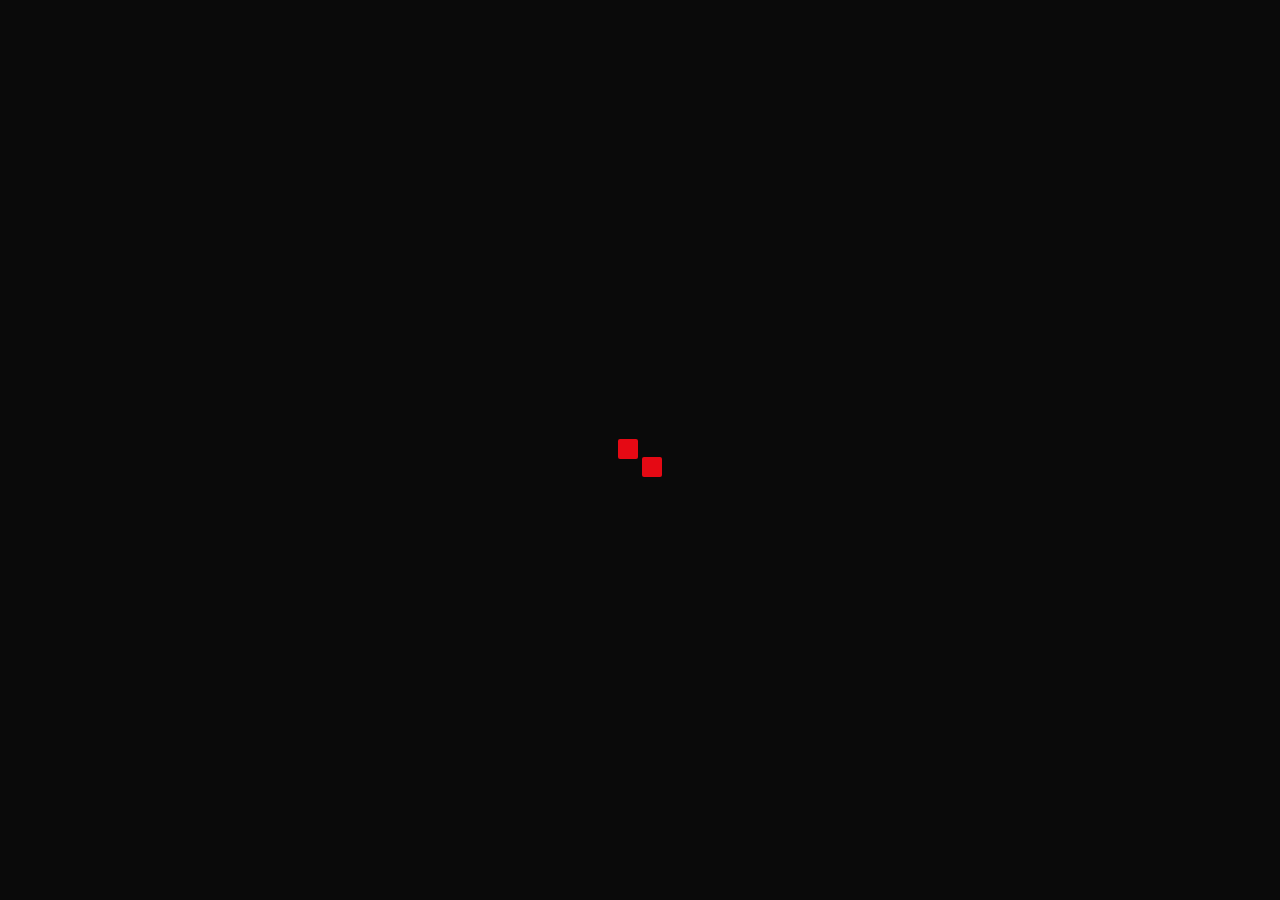
==== index.html @ adc30553 "Add Google Site Verification meta tag" ====
<!DOCTYPE html>
<html lang="en">
<head>
  <meta charset="UTF-8" />
  <meta name="viewport" content="width=device-width, initial-scale=1.0, viewport-fit=cover" />
  <title>AniKyu | Beautiful Anime Tracker, Watchlist & Recommendations</title>
  <link rel="icon" href="assets/images/aniqueTabLogoNew.png" type="image/png" sizes="64x64" />
  <link rel="apple-touch-icon" href="assets/images/aniqueTabLogoNew.png" />
  <meta name="description" content="AniKyu is a premium, ad-free anime watchlist and tracker. Get dynamic personal recommendations, smart random suggestions, and sequel guides that tell you what to watch first." />
  <meta name="keywords" content="anime, watchlist, anime tracker, anime recommendations, what anime to watch first, AniKyu, AniQue, random anime suggest" />
  <meta name="author" content="amorish" />
  <meta name="robots" content="index, follow" />
  <meta name="google-site-verification" content="Zz0MLGYkQ9I0MxotIw3x5yS5ttxbxwTeadcuRX8Bfvc" />
  <meta property="og:title" content="AniKyu | Beautiful Anime Tracker, Watchlist & Recommendations" />
  <meta property="og:description" content="A premium, ad-free anime tracker. Track your list, get dynamic recommendations, and find what to watch next." />
  <meta property="og:image" content="https://anikyu.vercel.app/assets/images/screenshotDesktop.png" />
  <meta property="og:url" content="https://anikyu.vercel.app/" />
  <meta property="og:type" content="website" />
  <meta name="twitter:card" content="summary_large_image" />
  <meta name="twitter:title" content="AniKyu | Beautiful Anime Tracker, Watchlist & Recommendations" />
  <meta name="twitter:description" content="A beautiful anime tracker, watchlist, and recommendation engine. Keep lists and discover what to watch first." />
  
  <!-- Structured Data / JSON-LD for AI crawlers and Google indexing -->
  <script type="application/ld+json">
  {
    "@context": "https://schema.org",
    "@type": "WebApplication",
    "name": "AniKyu",
    "alternateName": "AniQue",
    "url": "https://anikyu.vercel.app/",
    "logo": "https://anikyu.vercel.app/assets/images/aniqueTabLogoNew.png",
    "description": "AniKyu is an elegant, ad-free anime tracking application and watchlist manager. It includes high-fidelity personal tools, genre-smart random recommendations, and sequential watch order guides that tell users what prequel or sequel to watch first.",
    "applicationCategory": "EntertainmentApplication",
    "operatingSystem": "All",
    "browserRequirements": "Requires JavaScript. Requires HTML5.",
    "featureList": [
      "Anime Watchlist Tracker",
      "Dynamic Search & Sync",
      "Prequel/Sequel Watch Order Guides (tells you what to watch first)",
      "Random Anime Suggestion Engine with genre filters",
      "Modern Light and Dark Theme Options",
      "Ad-free premium interface"
    ]
  }
  </script>
  <link rel="preconnect" href="https://fonts.googleapis.com">
  <link rel="preconnect" href="https://fonts.gstatic.com" crossorigin>
  <link href="https://fonts.googleapis.com/css2?family=Outfit:wght@400;500;600;700;800&family=Inter:wght@400;500;600;700&display=swap" rel="stylesheet">
  <script src="https://unpkg.com/lucide@latest/dist/umd/lucide.min.js"></script>
  <script src="https://unpkg.com/@lottiefiles/dotlottie-wc@0.9.10/dist/dotlottie-wc.js" type="module"></script>
  <script src="https://apis.google.com/js/api.js" async onload="gapiLoaded()"></script>
  <script src="https://accounts.google.com/gsi/client" async onload="gisLoaded()"></script>
  <link rel="stylesheet" href="assets/css/style.css">
</head>
<body>
  <!-- Inline script to load theme and accent colors immediately and prevent FOUC / theme flashing -->
  <script>
    (function() {
      try {
        const saved = localStorage.getItem('anique_settings');
        if (saved) {
          const settings = JSON.parse(saved);
          if (settings.theme === 'light') {
            document.body.classList.add('light-theme');
          }
        }
      } catch (e) { console.error('FOUC mitigation script error:', e); }
    })();
  </script>

  <div class="splash-screen" id="splashScreen" style="position:fixed; inset:0; z-index:10000; display:flex; align-items:center; justify-content:center; background:var(--bg, #0a0a0a); transition: opacity 0.4s ease, visibility 0.4s ease;">
    <div class="splash-content" style="display:flex; flex-direction:column; align-items:center; gap:20px; text-align:center;">
      <img src="assets/images/blocks_shuffle_loading.svg" alt="Loading..." class="blocks-loading splash-loading" style="width: 48px; height: 48px;" />
    </div>
  </div>

  <!-- Sort Panel Backdrop -->
  <div class="sort-panel-backdrop" id="sortPanelBackdrop" onclick="toggleSortPanel()" style="display:none;"></div>
  <!-- Sort Panel -->
  <div class="sort-panel" id="sortPanel" style="display:none;">
    <div class="sort-panel-inner">
      <div class="sort-panel-header">
        <span class="sort-panel-title">Sort By</span>
        <button class="icon-btn" onclick="toggleSortPanel()" style="width:32px;height:32px;"><i data-lucide="x" style="width:16px;height:16px;"></i></button>
      </div>
      <div class="sort-pills" id="sortPills"></div>
      <button class="flowmode-btn" id="flowModeBtn" onclick="activateFlowMode()">
        <i data-lucide="sparkles" style="width:16px;height:16px;"></i>
        <span>FlowMode</span>
      </button>
    </div>
  </div>

  <!-- ===== TOP APP BAR ===== -->
  <header class="app-header">
    <div class="header-container">
      <div class="header-left">
        <button class="icon-btn" id="avatarBtn" onclick="toggleProfileMenu()" aria-label="Profile">
          <i data-lucide="user"></i>
        </button>
      </div>
      <img src="assets/images/aniqueTitleLogoNew.png" alt="AniQue" class="logo-img" draggable="false" oncontextmenu="return false" />
      <div class="header-right">
        <button class="icon-btn" onclick="toggleSearch()" id="searchToggleBtn" aria-label="Search">
          <i data-lucide="search"></i>
        </button>
      </div>
      <div class="profile-menu" id="profileMenu" style="display:none;">
        <div class="user-info" id="userBadge"><span id="userEmail"></span></div>
        <button class="settings-btn-profile" onclick="openSettings()"><i data-lucide="settings" style="width:14px;height:14px;margin-right:8px;"></i>Settings</button>
        <button class="logout-btn" onclick="logout()"><i data-lucide="log-out" style="width:14px;height:14px;margin-right:8px;"></i>Sign Out</button>
      </div>
    </div>
  </header>

  <!-- ===== SEARCH OVERLAY ===== -->
  <div class="search-overlay" id="searchOverlay" style="display:none;">
    <div class="search-header">
      <button class="icon-btn" onclick="toggleSearch()" title="Go Back"><i data-lucide="arrow-left"></i></button>
      <div class="search-bar">
        <i data-lucide="search" class="search-icon" style="width:18px;height:18px;"></i>
        <input type="text" id="searchInput" placeholder="Search anime..." autocomplete="off" />
        <button class="icon-btn close-search" onclick="clearSearch()"><i data-lucide="x"></i></button>
        <div class="dropdown" id="dropdown"></div>
        <div class="search-status" id="searchStatus"></div>
      </div>
    </div>
  </div>

  <!-- ===== MAIN CONTENT ===== -->
  <main class="main-content">
    <section class="stats-card">
      <div class="stat-pill">
        <div class="stat-icon-wrap"><i data-lucide="layers" style="width:14px;height:14px;"></i></div>
        <span class="stat-label">Total</span>
        <span class="stat-value" id="totalCount">0</span>
      </div>
      <div class="stat-pill highlight-pill">
        <div class="stat-icon-wrap highlight-icon"><i data-lucide="eye" style="width:14px;height:14px;"></i></div>
        <span class="stat-label highlight-label">Watched</span>
        <span class="stat-value highlight-value" id="watchedCount">0</span>
      </div>
      <div class="stat-pill">
        <div class="stat-icon-wrap"><i data-lucide="clock" style="width:14px;height:14px;"></i></div>
        <span class="stat-label">Remaining</span>
        <span class="stat-value" id="remainCount">0</span>
      </div>
    </section>

    <!-- Filter Tabs -->
    <nav class="tabs-nav scrollbar-hide" id="filterNav">
      <div class="tabs-container" id="normalFilters">
        <button class="tab-btn active" onclick="setFilter('list', this)" id="tabList">List</button>
        <button class="tab-btn" onclick="setFilter('watching', this)" id="tabWatching">Watching</button>
        <button class="tab-btn" onclick="setFilter('watched', this)" id="tabWatched">Watched</button>
        <button class="tab-btn" onclick="setFilter('explore', this)" id="tabExplore">Explore</button>
        <div style="flex:1"></div>
        <button class="icon-btn sort-filter-btn" id="sortFilterBtn" onclick="toggleSortPanel()" title="Sort" style="margin-bottom:8px;">
          <i data-lucide="sliders-horizontal"></i>
        </button>
        <button class="icon-btn" id="selectModeToggleBtn" onclick="toggleSelectMode()" title="Select" style="margin-bottom:8px;margin-left:8px;">
          <i data-lucide="list-checks"></i>
        </button>
      </div>
      <div class="tabs-container select-bar" id="selectFilters" style="display:none;align-items:center;gap:8px;">
        <span style="font-size:13px;color:var(--accent);font-weight:600;flex:1;" id="selectCountText">0 Selected</span>
        <button class="sel-action-btn sel-watched" onclick="markSelectedWatched()">
          <i data-lucide="check-circle" style="width:15px;height:15px;"></i> Watched
        </button>
        <button class="sel-action-btn sel-remove" onclick="confirmRemoveSelected()">
          <i data-lucide="trash-2" style="width:15px;height:15px;"></i> Remove
        </button>
        <button class="icon-btn sel-close-btn" onclick="toggleSelectMode()" title="Cancel">
          <i data-lucide="x"></i>
        </button>
      </div>
    </nav>

    <!-- Main Anime Grid -->
    <div class="grid-wrap" id="gridWrap">
      <div class="grid" id="grid"></div>
      <div class="empty-state" id="emptyState" style="display:none">
        <div style="display:flex;justify-content:center;margin-bottom:16px;"><i data-lucide="film" style="width:48px;height:48px;color:var(--muted);"></i></div>
        <p>Your watchlist is empty</p>
        <small>Tap the search icon to find and add anime</small>
      </div>
    </div>

    <!-- ===== EXPLORE SECTION ===== -->
    <div id="exploreSection" style="display:none;">
      <!-- Random Pick -->
      <div class="explore-random-section">
        <div class="explore-random-header">
          <div>
            <h2>Random Pick</h2>
            <p>Don't know what to watch?</p>
          </div>
          <button class="random-action-btn" id="randomPickBtn" onclick="fetchRandomAnime(true)">
            <svg class="shuffle-custom-icon" viewBox="0 0 24 24" xmlns="http://www.w3.org/2000/svg" width="24" height="24" fill="none"><g stroke-width="1.5"><path stroke="currentColor" stroke-linecap="round" d="M15.473 8.41a5 5 0 10.939 5.952"/><path fill="currentColor" stroke="currentColor" d="M17.195 10.373l-2.308-.347a.065.065 0 01-.018-.005.023.023 0 01-.007-.005.056.056 0 01-.015-.024.056.056 0 01-.002-.03.03.03 0 01.002-.007.069.069 0 01.013-.015l1.995-1.964a.066.066 0 01.015-.012.027.027 0 01.007-.003.056.056 0 01.029.003c.012.004.02.01.024.015a.027.027 0 01.005.007.069.069 0 01.004.019l.313 2.312a.047.047 0 01-.002.023.053.053 0 01-.013.02.053.053 0 01-.02.012.046.046 0 01-.022.001z"/></g></svg> Suggest Another <span id="randomLimitText"></span>
          </button>
        </div>
        <div class="explore-random-grid" id="randomAnimeGrid"></div>
      </div>

      <!-- 4 Carousels -->
      <div class="explore-carousel-section">
        <div class="explore-list-header"><i data-lucide="flame" style="width:16px;height:16px;color:var(--accent);"></i><span>Trending Now</span></div>
        <div class="explore-carousel" id="carousel-trending"></div>
      </div>
      <div class="explore-carousel-section">
        <div class="explore-list-header"><i data-lucide="star" style="width:16px;height:16px;color:#f59e0b;"></i><span>Most Popular</span></div>
        <div class="explore-carousel" id="carousel-popular"></div>
      </div>
      <div class="explore-carousel-section">
        <div class="explore-list-header"><i data-lucide="calendar" style="width:16px;height:16px;color:#3b82f6;"></i><span>Upcoming</span></div>
        <div class="explore-carousel" id="carousel-upcoming"></div>
      </div>
      <div class="explore-carousel-section">
        <div class="explore-list-header"><i data-lucide="clock" style="width:16px;height:16px;color:#8b5cf6;"></i><span>Latest Airing</span></div>
        <div class="explore-carousel" id="carousel-toprated"></div>
      </div>
    </div>
  </main>

  <!-- ===== DETAIL MODAL ===== -->
  <div class="modal-backdrop" id="modalBackdrop" onclick="closeModal(event)">
    <div class="modal-wrapper">
      <button class="modal-close" onclick="closeModalDirect()"><i data-lucide="x" style="width: 18px; height: 18px;"></i></button>
      <div class="modal" id="modal">
        <div id="modalContent"></div>
      </div>
    </div>
  </div>

  <!-- ===== POSTER LIGHTBOX ===== -->
  <div class="lightbox-backdrop" id="lightboxBackdrop" onclick="closeLightbox()">
    <button class="lightbox-close" onclick="closeLightbox()"><i data-lucide="x"></i></button>
    <img class="lightbox-img" id="lightboxImg" src="" alt="Poster" draggable="false" oncontextmenu="return false" onclick="event.stopPropagation()" />
  </div>

  <!-- ===== FLOWMODE LOADING OVERLAY ===== -->
  <div class="flowmode-overlay" id="flowmodeOverlay" style="display:none;">
    <div class="flowmode-overlay-inner">
      <img src="assets/images/blocks_shuffle_loading.svg" alt="Scanning..." class="blocks-loading flowmode-loading" style="width: 48px; height: 48px;" />
      <div class="flowmode-overlay-text" id="flowmodeStatus">Scanning your list...</div>
    </div>
  </div>

  <!-- ===== SCHEDULE MODAL ===== -->
  <div class="modal-backdrop" id="scheduleBackdrop" onclick="closeSchedule(event)" style="display:none;">
    <div class="modal schedule-modal" id="scheduleModal">
      <button class="modal-close" onclick="closeScheduleDirect()">✕</button>
      <div id="scheduleContent"></div>
    </div>
  </div>

  <!-- ===== AUTH OVERLAY ===== -->
  <div class="auth-overlay" id="authOverlay" style="display:none;">
    <video autoplay loop muted playsinline class="auth-bg-video"><source src="assets/images/signupsigninbg.mp4" type="video/mp4"></video>
    <div class="auth-card">
      <img src="assets/images/aniqueTitleLogoNew.png" alt="AniQue" class="logo-img" draggable="false" oncontextmenu="return false">
      <h2 id="authTitle">Sign In</h2>
      <div class="auth-form">
        <div class="input-group" id="authUsernameGroup" style="display:none;">
          <label for="authUsername">Username</label>
          <div class="input-wrapper"><i data-lucide="user" class="input-icon"></i><input type="text" id="authUsername" placeholder="Choose a username" /></div>
        </div>
        <div class="input-group">
          <label for="authEmail">Email</label>
          <div class="input-wrapper"><i data-lucide="mail" class="input-icon"></i><input type="email" id="authEmail" placeholder="you@example.com" autocomplete="email" /></div>
        </div>
        <div class="input-group">
          <label for="authPwd">Password</label>
          <div class="input-wrapper">
            <i data-lucide="lock" class="input-icon"></i>
            <input type="password" id="authPwd" placeholder="••••••••" />
            <button class="pwd-toggle" type="button" onclick="togglePassword()" id="pwdToggleBtn"><i data-lucide="eye-off" id="pwdEyeIcon"></i></button>
          </div>
          <div class="forgot-link-wrapper" id="forgotLinkWrapper"><button class="forgot-link" type="button" onclick="forgotPassword()">Forgot password?</button></div>
        </div>
        <button class="auth-btn" id="authActionBtn" onclick="handleAuth()">Sign In</button>
      </div>
      <div class="auth-footer">
        <span class="auth-footer-text" id="authFooterText">New here?</span>
        <button class="auth-toggle-inline" onclick="toggleAuthMode()" id="authToggleBtn">Sign Up</button>
      </div>
    </div>
  </div>

  <!-- ===== EMAIL VERIFICATION OVERLAY ===== -->
  <div class="auth-overlay" id="verifyOverlay" style="display:none">
    <video autoplay loop muted playsinline class="auth-bg-video"><source src="assets/images/signupsigninbg.mp4" type="video/mp4"></video>
    <div class="auth-card">
      <img src="assets/images/aniqueTitleLogoNew.png" alt="AniQue" class="logo-img" draggable="false" oncontextmenu="return false">
      <div class="verify-icon"><i data-lucide="mail" style="width:40px;height:40px;color:var(--accent);"></i></div>
      <h2>Verify Your Email</h2>
      <p class="verify-hint">We sent a verification link to:</p>
      <p class="verify-email-display" id="verifyEmail"></p>
      <p class="verify-hint">Click the link in the email, then press below.</p>
      <div class="auth-form" style="margin-top:12px;">
        <button class="auth-btn" onclick="checkVerification()">I've Verified — Let Me In</button>
        <button class="auth-btn verify-resend-btn" id="resendBtn" onclick="resendVerification()">Resend Email</button>
      </div>
      <div class="auth-footer"><button class="auth-toggle-inline" onclick="verifyLogout()">Use a different account</button></div>
    </div>
  </div>

  <!-- ===== SETTINGS MODAL ===== -->
  <div class="modal-backdrop" id="settingsBackdrop" onclick="closeSettings(event)" style="display:none;">
    <div class="modal settings-modal" id="settingsModal" onclick="event.stopPropagation()">
      <button class="modal-close" onclick="closeSettingsDirect()"><i data-lucide="x" style="width:18px;height:18px;"></i></button>
      <div class="settings-container">
        <!-- Settings Sidebar -->
        <aside class="settings-sidebar">
          <h2 class="settings-title">Settings</h2>
          <nav class="settings-nav">
            <button class="settings-tab-btn active" onclick="switchSettingsTab('account', this)">
              <i data-lucide="user"></i><span>Account</span>
            </button>
            <button class="settings-tab-btn" onclick="switchSettingsTab('appearance', this)">
              <i data-lucide="palette"></i><span>Appearance</span>
            </button>
            <button class="settings-tab-btn" onclick="switchSettingsTab('watchlist', this)">
              <i data-lucide="list"></i><span>Watchlist</span>
            </button>
            <button class="settings-tab-btn" onclick="switchSettingsTab('data', this)">
              <i data-lucide="database"></i><span>Data</span>
            </button>
          </nav>
        </aside>

        <!-- Settings Content Pane -->
        <main class="settings-content-pane">
          <!-- Account Tab -->
          <div class="settings-pane active" id="pane-account">
            <h3>Account Settings</h3>
            <div class="setting-group">
              <label>Username</label>
              <div class="input-wrapper-settings">
                <input type="text" id="settingsUsername" placeholder="Username" />
                <button class="settings-action-btn" onclick="updateProfileUsername()">Update</button>
              </div>
            </div>
            <div class="setting-group">
              <label>Email Address</label>
              <div class="email-display-wrap">
                <span id="settingsEmail">user@example.com</span>
                <span class="verified-badge" id="settingsEmailBadge"><i data-lucide="shield-check" style="width:14px;height:14px;margin-right:4px;"></i>Verified</span>
              </div>
            </div>
            <div class="setting-group">
              <label>Password</label>
              <div class="password-action-wrap">
                <p class="setting-description">Need to reset your password? We will send you a password reset link to your email address.</p>
                <button class="settings-action-btn secondary" onclick="sendSettingsPasswordReset()">Send Reset Email</button>
              </div>
            </div>
            <div class="setting-group danger-zone">
              <label>Danger Zone</label>
              <div class="danger-box">
                <div class="danger-text">
                  <strong>Delete Account</strong>
                  <p>Permanently delete your account and all watchlist data. This cannot be undone.</p>
                </div>
                <button class="danger-btn" onclick="confirmDeleteAccount()">Delete Account</button>
              </div>
            </div>
          </div>

          <!-- Appearance Tab -->
          <div class="settings-pane" id="pane-appearance">
            <h3>Appearance Settings</h3>
            <div class="setting-group toggle-group">
              <div class="setting-row">
                <div>
                  <label for="settingsThemeToggle" style="margin-bottom:2px; display:block;">Light Mode</label>
                  <p class="setting-description">Enable light theme across the application.</p>
                </div>
                <label class="switch-toggle">
                  <input type="checkbox" id="settingsThemeToggle" onchange="toggleAppTheme(this.checked)">
                  <span class="slider-toggle round-toggle"></span>
                </label>
              </div>
            </div>
          </div>

          <!-- Watchlist Tab -->
          <div class="settings-pane" id="pane-watchlist">
            <h3>Watchlist Preferences</h3>
            <div class="setting-group">
              <label for="settingsDefaultView">Default View</label>
              <p class="setting-description">Choose which tab opens automatically when loading the app.</p>
              <select id="settingsDefaultView" class="settings-select" onchange="updateWatchlistPreference('defaultView', this.value)">
                <option value="list">List (Unwatched)</option>
                <option value="watching">Watching</option>
                <option value="watched">Watched</option>
                <option value="explore">Explore</option>
              </select>
            </div>
            <div class="setting-group">
              <label for="settingsDefaultSort">Default Sort</label>
              <p class="setting-description">Select how your anime cards are ordered by default.</p>
              <div class="select-row">
                <select id="settingsDefaultSort" class="settings-select" onchange="updateWatchlistPreference('defaultSort', this.value)">
                  <option value="added">Date Added</option>
                  <option value="name">Name</option>
                  <option value="rating">Rating</option>
                  <option value="year">Year</option>
                  <option value="episodes">Episodes</option>
                </select>
                <select id="settingsDefaultSortOrder" class="settings-select" onchange="updateWatchlistPreference('defaultSortOrder', this.value)">
                  <option value="desc">Descending</option>
                  <option value="asc">Ascending</option>
                </select>
              </div>
            </div>
            <div class="setting-group toggle-group">
              <div class="setting-row">
                <div>
                  <label for="settingsSfwFilter" style="margin-bottom:2px; display:block;">Safe For Work (SFW) Filter</label>
                  <p class="setting-description">Hide adult or suggestive content in search results.</p>
                </div>
                <label class="switch-toggle">
                  <input type="checkbox" id="settingsSfwFilter" onchange="updateWatchlistPreference('sfwFilter', this.checked)">
                  <span class="slider-toggle round-toggle"></span>
                </label>
              </div>
            </div>
          </div>

          <!-- Data Tab -->
          <div class="settings-pane" id="pane-data">
            <h3>Data Management</h3>
            <div class="setting-group">
              <label>Export Watchlist</label>
              <p class="setting-description">Download your entire watchlist as a backup JSON file.</p>
              <button class="settings-action-btn secondary" onclick="exportWatchlistData()">
                <i data-lucide="download" style="width:16px;height:16px;margin-right:8px;display:inline-block;vertical-align:middle;"></i><span style="vertical-align:middle;">Export Watchlist JSON</span>
              </button>
            </div>
            <div class="setting-group">
              <label>Import from MyAnimeList</label>
              <p class="setting-description">Import list data from your MyAnimeList account.</p>
              <button class="settings-action-btn secondary" disabled style="opacity:0.5;cursor:not-allowed;">
                <i data-lucide="upload" style="width:16px;height:16px;margin-right:8px;display:inline-block;vertical-align:middle;"></i><span style="vertical-align:middle;">Import XML/JSON (Coming Soon)</span>
              </button>
            </div>
          </div>
        </main>
      </div>
    </div>
  </div>

  <div class="toast" id="toast"></div>

  <script src="https://www.gstatic.com/firebasejs/10.9.0/firebase-app-compat.js"></script>
  <script src="https://www.gstatic.com/firebasejs/10.9.0/firebase-auth-compat.js"></script>
  <script src="https://www.gstatic.com/firebasejs/10.9.0/firebase-firestore-compat.js"></script>
  <script src="assets/js/app.js"></script>
</body>
</html>
---- assets/css/style.css ----
/* ===== RESET & DESIGN TOKENS ===== */
*,*::before,*::after{margin:0;padding:0;box-sizing:border-box}
:root{
  --bg:#0a0a0a;--surface:#141414;--card:#1a1a1a;--elevated:#222;
  --border:rgba(255,255,255,.06);--border-hover:rgba(255,255,255,.12);
  --accent:#e50914;--accent-glow:rgba(229,9,20,.35);--accent-soft:rgba(229,9,20,.1);
  --text:#f0eeed;--text-secondary:#a8a6a5;--muted:#666;
  --font-heading:'Outfit',system-ui,sans-serif;
  --font-body:'Inter',system-ui,sans-serif;
  --radius-sm:8px;--radius-md:12px;--radius-lg:16px;--radius-full:9999px;
  --shadow-card:0 4px 24px rgba(0,0,0,.4);
  --shadow-elevated:0 8px 32px rgba(0,0,0,.5);
}
html{-webkit-text-size-adjust:100%;scroll-behavior:smooth}
body{background:var(--bg);color:var(--text);font-family:var(--font-body);font-size:16px;line-height:1.5;min-height:100dvh;-webkit-font-smoothing:antialiased;overflow-x:hidden}
h1,h2,h3,h4,.logo,.card-title,.modal-title{font-family:var(--font-heading);letter-spacing:-.02em}
img{display:block;max-width:100%}
button{font-family:inherit;cursor:pointer}
.scrollbar-hide::-webkit-scrollbar{display:none}
.scrollbar-hide{-ms-overflow-style:none;scrollbar-width:none}

/* ===== APP HEADER ===== */
.app-header{
  position:fixed;top:0;left:0;right:0;z-index:100;
  height:80px;display:flex;align-items:center;
  background:rgba(10,10,10,.88);
  backdrop-filter:blur(24px);-webkit-backdrop-filter:blur(24px);
  border-bottom:1px solid var(--border);
}
.header-container {
  width: 100%; max-width: 1200px; margin: 0 auto;
  display: flex; align-items: center; justify-content: space-between;
  padding: 0 16px;
}
.app-header .logo-img{height:64px;display:block;filter:drop-shadow(0 0 8px rgba(229,9,20,.2))}
.header-left,.header-right{display:flex;align-items:center;gap:8px}

/* Icon Buttons — universal */
.icon-btn{
  width:40px;height:40px;
  display:flex;align-items:center;justify-content:center;
  background:none;border:none;
  color:var(--text-secondary);border-radius:var(--radius-full);
  transition:all .2s ease;
}
.icon-btn:hover{color:var(--text);background:rgba(255,255,255,.06)}
.icon-btn:active{transform:scale(.88)}
.icon-btn svg{width:20px;height:20px}

#avatarBtn {
  background: rgba(255,255,255,0.03);
  border: 1px solid rgba(255,255,255,0.08);
}

/* Profile Menu */
.profile-menu{
  position:absolute;top:88px;left:16px;
  background:var(--elevated);border:1px solid var(--border);border-radius:var(--radius-md);
  padding:16px;box-shadow:var(--shadow-elevated);
  display:flex;flex-direction:column;gap:12px;min-width:220px;z-index:500;
}
.profile-menu .user-info{font-size:14px;color:var(--text-secondary);word-break:break-all}
.logout-btn{
  width:100%;padding:10px;background:none;border:1px solid var(--border);
  color:var(--text-secondary);border-radius:var(--radius-sm);font-size:13px;font-weight:600;transition:.2s;
}
.logout-btn:hover{color:var(--text);border-color:var(--border-hover)}

/* ===== SEARCH OVERLAY ===== */
.search-overlay{
  position:fixed;inset:0;z-index:200;
  background:rgba(0,0,0,.92);backdrop-filter:blur(8px);
  display:flex;flex-direction:column;padding:16px;padding-top:100px;
}
.search-header {
  display: flex; align-items: center; gap: 12px; width: 100%; max-width: 600px; margin: 0 auto;
}
.search-bar{position:relative;flex:1;}
.search-bar input{
  width:100%;height:48px;padding:0 48px;
  background:var(--elevated);border:1px solid var(--border);border-radius:var(--radius-md);
  color:var(--text);font-size:16px;outline:none;transition:.2s;
}
.search-bar input:focus{border-color:var(--accent);box-shadow:0 0 0 2px var(--accent-glow)}
.search-bar input::placeholder{color:var(--muted)}
.search-bar .search-icon{position:absolute;left:16px;top:50%;transform:translateY(-50%);color:var(--muted);pointer-events:none}
.search-bar .close-search{position:absolute;right:4px;top:50%;transform:translateY(-50%)}
.search-status{position:absolute;top:calc(100% + 8px);left:0;right:0;font-size:13px;color:var(--muted);text-align:center}

/* Dropdown */
.dropdown{
  position:absolute;top:calc(100% + 8px);left:0;right:0;
  background:var(--card);border:1px solid var(--border);border-radius:var(--radius-md);
  max-height:60vh;overflow-y:auto;z-index:10;
  box-shadow:var(--shadow-elevated);display:none;
}
@keyframes fadeIn{from{opacity:0;transform:translateY(-8px)}to{opacity:1;transform:none}}
.dropdown.open{display:block;animation:fadeIn .2s ease}
.drop-item{display:flex;gap:12px;align-items:center;padding:12px 16px;border-bottom:1px solid var(--border);transition:.15s;cursor:pointer}
.drop-item:last-child{border:none}
.drop-item:hover{background:rgba(255,255,255,.04)}
.drop-poster{width:40px;height:56px;object-fit:cover;border-radius:6px;background:var(--elevated);flex-shrink:0;cursor:pointer}
.drop-info{flex:1;min-width:0}
.drop-title{font-size:14px;font-weight:600;white-space:nowrap;overflow:hidden;text-overflow:ellipsis;cursor:pointer}
.drop-meta{font-size:12px;color:var(--muted);margin-top:2px}
.drop-add{
  background:var(--accent);color:#fff;border:none;padding:8px 16px;border-radius:var(--radius-sm);
  font-size:12px;font-weight:600;flex-shrink:0;transition:.2s;min-height:36px;
}
.drop-add:active{transform:scale(.95)}
.drop-add.added{background:var(--elevated);color:var(--muted);cursor:default;transform:none}
.drop-empty{padding:32px;text-align:center;color:var(--muted);font-size:14px}

/* ===== MAIN CONTENT ===== */
.main-content{padding:100px 16px 32px;width:100%;max-width:1200px;margin:0 auto}

/* ===== STATS STRIP ===== */
.stats-card{
  margin-top:8px;
  display:flex;
  align-items:center;
  justify-content:center;
  gap:12px;
  flex-wrap:wrap;
}
.stat-pill{
  display:flex;
  align-items:center;
  gap:8px;
  padding:4px 14px 4px 4px;
  background:rgba(255,255,255,0.03);
  border-radius:30px;
  border:1px solid rgba(255,255,255,0.06);
}
.stat-pill.highlight-pill{
  background:rgba(229,9,20,.05);
  border-color:rgba(229,9,20,.3);
}
.stat-icon-wrap{
  width:26px;
  height:26px;
  border-radius:50%;
  background:rgba(255,255,255,0.08);
  display:flex;
  align-items:center;
  justify-content:center;
  color:var(--muted);
}
.stat-icon-wrap.highlight-icon{
  background:rgba(229,9,20,.2);
  color:var(--accent);
}
.stat-label{
  font-size:12px;
  font-weight:500;
  color:var(--muted);
}
.stat-label.highlight-label{
  color:rgba(229,9,20,.9);
}
.stat-value{
  font-size:14px;
  font-weight:700;
  color:#fff;
  font-family:var(--font-heading);
}
.stat-value.highlight-value{
  color:var(--accent);
}

/* ===== FILTER TABS ===== */
.tabs-nav {
  display: flex; align-items: center; width: 100%;
  border-bottom: 1px solid var(--border);
  margin-bottom: 24px; padding: 0; background: transparent;
  overflow-x: auto; scroll-snap-type: x mandatory;
}
.tabs-container {
  display: flex; width: 100%;
}
.tab-btn {
  background: transparent; border: none; color: var(--muted); font-size: 15px; font-weight: 600;
  padding: 12px 24px; position: relative; cursor: pointer; transition: color 0.2s;
  font-family: var(--font-heading); scroll-snap-align: start; white-space: nowrap;
}
.tab-btn.active { color: #fff; }
/* ===== RESET & DESIGN TOKENS ===== */
*,*::before,*::after{margin:0;padding:0;box-sizing:border-box}
:root{
  --bg:#0a0a0a;--surface:#141414;--card:#1a1a1a;--elevated:#222;
  --border:rgba(255,255,255,.06);--border-hover:rgba(255,255,255,.12);
  --accent:#e50914;--accent-glow:rgba(229,9,20,.35);--accent-soft:rgba(229,9,20,.1);
  --text:#f0eeed;--text-secondary:#a8a6a5;--muted:#666;
  --font-heading:'Outfit',system-ui,sans-serif;
  --font-body:'Inter',system-ui,sans-serif;
  --radius-sm:8px;--radius-md:12px;--radius-lg:16px;--radius-full:9999px;
  --shadow-card:0 4px 24px rgba(0,0,0,.4);
  --shadow-elevated:0 8px 32px rgba(0,0,0,.5);
}
html{-webkit-text-size-adjust:100%;scroll-behavior:smooth}
body{background:var(--bg);color:var(--text);font-family:var(--font-body);font-size:16px;line-height:1.5;min-height:100dvh;-webkit-font-smoothing:antialiased;overflow-x:hidden}
h1,h2,h3,h4,.logo,.card-title,.modal-title{font-family:var(--font-heading);letter-spacing:-.02em}
img{display:block;max-width:100%}
button{font-family:inherit;cursor:pointer}
.scrollbar-hide::-webkit-scrollbar{display:none}
.scrollbar-hide{-ms-overflow-style:none;scrollbar-width:none}

/* ===== APP HEADER ===== */
.app-header{
  position:fixed;top:0;left:0;right:0;z-index:100;
  height:80px;display:flex;align-items:center;
  background:rgba(10,10,10,.88);
  backdrop-filter:blur(24px);-webkit-backdrop-filter:blur(24px);
  border-bottom:1px solid var(--border);
}
.header-container {
  width: 100%; max-width: 1200px; margin: 0 auto;
  display: flex; align-items: center; justify-content: space-between;
  padding: 0 16px;
}
.app-header .logo-img{height:64px;display:block;filter:drop-shadow(0 0 8px rgba(229,9,20,.2))}
.header-left,.header-right{display:flex;align-items:center;gap:8px}

/* Icon Buttons — universal */
.icon-btn{
  width:40px;height:40px;
  display:flex;align-items:center;justify-content:center;
  background:none;border:none;
  color:var(--text-secondary);border-radius:var(--radius-full);
  transition:all .2s ease;
}
.icon-btn:hover{color:var(--text);background:rgba(255,255,255,.06)}
.icon-btn:active{transform:scale(.88)}
.icon-btn svg{width:20px;height:20px}

#avatarBtn {
  background: rgba(255,255,255,0.03);
  border: 1px solid rgba(255,255,255,0.08);
}

/* Profile Menu */
.profile-menu{
  position:absolute;top:88px;left:16px;
  background:var(--elevated);border:1px solid var(--border);border-radius:var(--radius-md);
  padding:16px;box-shadow:var(--shadow-elevated);
  display:flex;flex-direction:column;gap:12px;min-width:220px;z-index:500;
}
.profile-menu .user-info{font-size:14px;color:var(--text-secondary);word-break:break-all}
.logout-btn{
  width:100%;padding:10px;background:none;border:1px solid var(--border);
  color:var(--text-secondary);border-radius:var(--radius-sm);font-size:13px;font-weight:600;transition:.2s;
}
.logout-btn:hover{color:var(--text);border-color:var(--border-hover)}

/* ===== SEARCH OVERLAY ===== */
.search-overlay{
  position:fixed;inset:0;z-index:200;
  background:rgba(0,0,0,.92);backdrop-filter:blur(8px);
  display:flex;flex-direction:column;padding:16px;padding-top:100px;
}
.search-header {
  display: flex; align-items: center; gap: 12px; width: 100%; max-width: 600px; margin: 0 auto;
}
.search-bar{position:relative;flex:1;}
.search-bar input{
  width:100%;height:48px;padding:0 48px;
  background:var(--elevated);border:1px solid var(--border);border-radius:var(--radius-md);
  color:var(--text);font-size:16px;outline:none;transition:.2s;
}
.search-bar input:focus{border-color:var(--accent);box-shadow:0 0 0 2px var(--accent-glow)}
.search-bar input::placeholder{color:var(--muted)}
.search-bar .search-icon{position:absolute;left:16px;top:50%;transform:translateY(-50%);color:var(--muted);pointer-events:none}
.search-bar .close-search{position:absolute;right:4px;top:50%;transform:translateY(-50%)}
.search-status{position:absolute;top:calc(100% + 8px);left:0;right:0;font-size:13px;color:var(--muted);text-align:center}

/* Dropdown */
.dropdown{
  position:absolute;top:calc(100% + 8px);left:0;right:0;
  background:var(--card);border:1px solid var(--border);border-radius:var(--radius-md);
  max-height:60vh;overflow-y:auto;z-index:10;
  box-shadow:var(--shadow-elevated);display:none;
}
@keyframes fadeIn{from{opacity:0;transform:translateY(-8px)}to{opacity:1;transform:none}}
.dropdown.open{display:block;animation:fadeIn .2s ease}
.drop-item{display:flex;gap:12px;align-items:center;padding:12px 16px;border-bottom:1px solid var(--border);transition:.15s;cursor:pointer}
.drop-item:last-child{border:none}
.drop-item:hover{background:rgba(255,255,255,.04)}
.drop-poster{width:40px;height:56px;object-fit:cover;border-radius:6px;background:var(--elevated);flex-shrink:0;cursor:pointer}
.drop-info{flex:1;min-width:0}
.drop-title{font-size:14px;font-weight:600;white-space:nowrap;overflow:hidden;text-overflow:ellipsis;cursor:pointer}
.drop-meta{font-size:12px;color:var(--muted);margin-top:2px}
.drop-add{
  background:var(--accent);color:#fff;border:none;padding:8px 16px;border-radius:var(--radius-sm);
  font-size:12px;font-weight:600;flex-shrink:0;transition:.2s;min-height:36px;
}
.drop-add:active{transform:scale(.95)}
.drop-add.added{background:var(--elevated);color:var(--muted);cursor:default;transform:none}
.drop-empty{padding:32px;text-align:center;color:var(--muted);font-size:14px}

/* ===== MAIN CONTENT ===== */
.main-content{padding:100px 16px 32px;width:100%;max-width:1200px;margin:0 auto}

/* ===== STATS STRIP ===== */
.stats-card{
  margin-top:8px;
  display:flex;
  align-items:center;
  justify-content:center;
  gap:12px;
  flex-wrap:wrap;
}
.stat-pill{
  display:flex;
  align-items:center;
  gap:8px;
  padding:4px 14px 4px 4px;
  background:rgba(255,255,255,0.03);
  border-radius:30px;
  border:1px solid rgba(255,255,255,0.06);
}
.stat-pill.highlight-pill{
  background:rgba(229,9,20,.05);
  border-color:rgba(229,9,20,.3);
}
.stat-icon-wrap{
  width:26px;
  height:26px;
  border-radius:50%;
  background:rgba(255,255,255,0.08);
  display:flex;
  align-items:center;
  justify-content:center;
  color:var(--muted);
}
.stat-icon-wrap.highlight-icon{
  background:rgba(229,9,20,.2);
  color:var(--accent);
}
.stat-label{
  font-size:12px;
  font-weight:500;
  color:var(--muted);
}
.stat-label.highlight-label{
  color:rgba(229,9,20,.9);
}
.stat-value{
  font-size:14px;
  font-weight:700;
  color:#fff;
  font-family:var(--font-heading);
}
.stat-value.highlight-value{
  color:var(--accent);
}

/* ===== FILTER TABS ===== */
.tabs-nav {
  display: flex; align-items: center; width: 100%;
  border-bottom: 1px solid var(--border);
  margin-bottom: 24px; padding: 0; background: transparent;
  overflow-x: auto; scroll-snap-type: x mandatory;
}
.tabs-container {
  display: flex; width: 100%;
}
.tab-btn {
  background: transparent; border: none; color: var(--muted); font-size: 15px; font-weight: 600;
  padding: 12px 24px; position: relative; cursor: pointer; transition: color 0.2s;
  font-family: var(--font-heading); scroll-snap-align: start; white-space: nowrap;
}
.tab-btn.active { color: #fff; }
.tab-btn::after {
  content: ''; position: absolute; bottom: -1px; left: 0; right: 0; height: 3px;
  background: transparent; border-radius: 3px 3px 0 0; transition: background 0.2s;
}
.tab-btn.active::after { background: var(--accent); }

#tabExplore { position: relative; }
.tab-btn.new::before {
  content: ''; position: absolute; top: 12px; right: 12px; width: 6px; height: 6px;
  background: var(--accent); border-radius: 50%; box-shadow: 0 0 4px var(--accent);
}

#sortFilterBtn, #selectModeToggleBtn, .sel-close-btn {
  flex-shrink: 0; position: sticky; right: 0;
  background: var(--bg); z-index: 10;
  border-radius: 8px;
  width: 32px; height: 32px;
  background-color: #161616;
  border: 1px solid #2a2a2a;
  box-shadow: -8px 0 12px var(--bg); /* To cover text scrolling under */
}
#selectModeToggleBtn, .sel-close-btn { right: 0; margin-left: 8px; }
#sortFilterBtn { right: 40px; margin-left: auto; } /* Assuming select btn is 40px wide */

/* ===== SORT FILTER BUTTON ===== */
.sort-filter-btn svg { width: 16px; height: 16px; }
.sort-filter-btn.active { color: var(--accent); border-color: rgba(229,9,20,.3); background: rgba(229,9,20,.1); }

/* ===== SELECT BAR ===== */
.select-bar { padding: 4px 0; }
.sel-action-btn {
  display: flex; align-items: center; gap: 5px;
  padding: 6px 12px; border-radius: var(--radius-full);
  font-size: 12px; font-weight: 700;
  border: 1.5px solid rgba(255,255,255,.2); background: transparent;
  color: #fff;
  transition: all .2s; cursor: pointer; font-family: var(--font-heading);
  letter-spacing: .03em;
}
.sel-action-btn:active { transform: scale(.95); }
.sel-action-btn.sel-watched:hover { border-color: rgba(34,197,94,.4); color: #22c55e; background: rgba(34,197,94,.12); }
.sel-action-btn.sel-remove:hover { border-color: rgba(229,9,20,.4); color: var(--accent); background: var(--accent-soft); }
.sel-close-btn { width: 32px; height: 32px; }

/* ===== SORT PANEL ===== */
.sort-panel-backdrop {
  position: fixed; inset: 0; z-index: 149;
  background: rgba(0,0,0,.6); backdrop-filter: blur(4px);
}
.sort-panel {
  position: fixed; top: 50%; left: 50%;
  transform: translate(-50%, -50%);
  z-index: 150; width: min(480px, 92vw);
  background: var(--elevated); border: 1px solid var(--border);
  border-radius: var(--radius-lg);
  box-shadow: 0 24px 64px rgba(0,0,0,.7);
  animation: sortPopIn .22s cubic-bezier(.34,1.56,.64,1);
}
@keyframes sortPopIn {
  from { opacity:0; transform:translate(-50%,-58%); }
  to   { opacity:1; transform:translate(-50%,-50%); }
}
.sort-panel-inner { padding: 20px 20px 24px; }
.sort-panel-header {
  display: flex; align-items: center; justify-content: space-between;
  margin-bottom: 16px;
}
.sort-panel-title { font-family: var(--font-heading); font-size: 15px; font-weight: 700; color: var(--text); }
.sort-pills { display: flex; flex-wrap: wrap; gap: 8px; margin-bottom: 16px; }
.sort-pill {
  display: flex; align-items: center; gap: 6px;
  padding: 7px 14px; border-radius: var(--radius-full);
  border: 1.5px solid var(--border); background: transparent;
  color: var(--text-secondary); font-size: 13px; font-weight: 600;
  cursor: pointer; transition: all .18s; font-family: var(--font-body);
}
.sort-pill:hover { border-color: var(--border-hover); color: var(--text); }
.sort-pill.active { background: var(--accent-soft); border-color: rgba(229,9,20,.4); color: var(--accent); }
.sort-pill .pill-arrow { display: flex; align-items: center; font-size: 14px; line-height: 1; }

/* ===== FLOWMODE BUTTON ===== */
.flowmode-btn {
  position: relative; overflow: hidden;
  width: 100%; display: flex; align-items: center; justify-content: center; gap: 8px;
  padding: 12px; border-radius: var(--radius-md);
  border: 1px solid rgba(255,255,255,0.1); 
  background: linear-gradient(135deg, rgba(229,9,20,.15), rgba(139,0,255,.15));
  color: var(--text); font-size: 14px; font-weight: 700;
  font-family: var(--font-heading); cursor: pointer; transition: all .2s;
  letter-spacing: .02em; z-index: 1;
}
.flowmode-btn:hover {
  background: linear-gradient(135deg, rgba(229,9,20,.25), rgba(139,0,255,.25));
  border-color: rgba(255,255,255,0.2);
  transform: translateY(-1px);
}
.flowmode-btn:active { transform: scale(0.98); }
.flowmode-btn.active {
  background: linear-gradient(135deg, rgba(229,9,20,.4), rgba(139,0,255,.4));
  border-color: var(--accent);
  box-shadow: 0 4px 12px rgba(229,9,20,.2);
}

.flowmode-tag {
  font-size: 9px; font-weight: 700; letter-spacing: .08em; text-transform: uppercase;
  background: var(--accent); color: #fff; padding: 2px 6px; border-radius: 4px; margin-left: 4px;
}

/* ===== ANIME GRID ===== */
.grid{
  display:grid;grid-template-columns:repeat(2,1fr);gap:16px;
}
.card-wrapper{
  position:relative;width:100%;display:flex;flex-direction:column;
}

/* ===== ANIME CARD — Redesigned ===== */
.card{
  position:relative;
  aspect-ratio:2/3;
  border-radius:var(--radius-md);
  overflow:hidden;
  background:var(--card);
  border:1px solid var(--border);
  transition:all .3s cubic-bezier(.4,0,.2,1);
  cursor:pointer;
}
.card:active{transform:scale(.97)}
.card.watched{opacity:.5}
.card.watched .poster-img{filter:grayscale(.8) brightness(.45)}

.poster-img{position:absolute;inset:0;width:100%;height:100%;object-fit:cover;transition:transform .4s ease}
.card:hover .poster-img{transform:scale(1.04)}

.card-gradient{
  position:absolute;inset:0;
  background:linear-gradient(to top,rgba(0,0,0,.95) 0%,rgba(0,0,0,.4) 40%,transparent 70%);
  pointer-events:none;
}

/* Serial Number Badge (Letterboxd Style) */
.card-sl{
  position:absolute;bottom:-12px;left:50%;transform:translateX(-50%);
  width:24px;height:24px;
  display:flex;align-items:center;justify-content:center;
  background:#3f4752;
  border-radius:50%;
  font-size:11px;font-weight:700;
  color:#899aa9;
  z-index:20;
  font-family:var(--font-heading);
  border:2px solid var(--background);
  transition: opacity .2s ease;
  pointer-events:none;
}

/* Watched Toggle */
.watched-btn{
  position:absolute;top:8px;right:8px;
  width:32px;height:32px;border-radius:var(--radius-full);
  display:flex;align-items:center;justify-content:center;
  background:rgba(0,0,0,.5);backdrop-filter:blur(8px);
  border:1.5px solid rgba(255,255,255,.15);
  color:rgba(255,255,255,.6);z-index:5;transition:all .2s ease;
}
.watched-btn:active{transform:scale(.85)}
.watched-btn.checked{background:var(--accent);border-color:var(--accent);color:#fff;box-shadow:0 0 10px var(--accent-glow)}
.watched-btn svg{width:14px;height:14px;stroke-width:3}

/* Remove Button */
.remove-btn{
  position:absolute;top:8px;left:8px;
  width:32px;height:32px;border-radius:var(--radius-full);
  display:flex;align-items:center;justify-content:center;
  background:rgba(0,0,0,.5);backdrop-filter:blur(8px);
  border:1.5px solid rgba(255,255,255,.15);
  color:rgba(255,255,255,.6);z-index:6;transition:all .2s ease;
  opacity:0;pointer-events:none;
}
/* When hover, hide SL and show remove */
.card-wrapper:hover .card-sl{opacity:0;}
.card-wrapper:hover .card .remove-btn{opacity:1;pointer-events:auto;}

.remove-btn:active{transform:scale(.85)}

/* Delete Mode Overlay */
.delete-mode .card-sl, .delete-mode .watched-btn, .delete-mode .remove-btn { display: none !important; }
.card-select-overlay {
  position: absolute; inset: 0; z-index: 10; display: none;
  border: 3px solid transparent; border-radius: var(--radius-lg); background: rgba(0,0,0,0.2);
  pointer-events: none;
}
.delete-mode .card-select-overlay { display: block; }
.card.selected .card-select-overlay { border-color: var(--accent); background: rgba(229,9,20,0.2); }

/* Card Bottom Content */
.card-content{
  position:absolute;bottom:0;left:0;right:0;
  padding:10px;z-index:2;
}
.card-meta{display:flex;align-items:center;gap:5px;margin-bottom:3px;flex-wrap:wrap}
.type-pill{
  padding:2px 6px;border-radius:4px;
  font-size:9px;font-weight:700;letter-spacing:.04em;
  background:var(--accent-soft);color:var(--accent);
  border:1px solid rgba(229,9,20,.2);
}
.meta-text{font-size:9px;font-weight:600;color:rgba(255,180,170,.8)}
.card-title{
  font-size:13px;font-weight:600;font-family:var(--font-heading);
  color:#fff;line-height:1.25;
  display:-webkit-box;-webkit-line-clamp:2;-webkit-box-orient:vertical;overflow:hidden;
}

/* Empty State */
.empty-state{text-align:center;padding:64px 16px;color:var(--muted)}
.empty-state p{font-size:16px;font-weight:500;margin-bottom:4px}
.empty-state small{font-size:13px;color:var(--muted)}

/* ===== MODAL ===== */
.modal-backdrop{
  position:fixed;inset:0;background:rgba(0,0,0,.88);z-index:300;
  display:none;align-items:flex-end;justify-content:center;padding:0;
  backdrop-filter:blur(6px);
}
.modal-backdrop.open{display:flex}
.modal-wrapper{
  position:relative;width:100%;max-width:680px;
  max-height:calc(100svh - 64px);display:flex;flex-direction:column;
  animation:slideUp .3s ease;
}
.modal{
  background:var(--surface);border-radius:var(--radius-lg) var(--radius-lg) 0 0;
  width:100%;overflow-y:auto;flex:1;
}
@keyframes slideUp{from{transform:translateY(100%)}to{transform:none}}
.modal-close{
  position:absolute;top:-48px;right:0;width:36px;height:36px;
  border-radius:var(--radius-full);background:rgba(20,20,20,.8);backdrop-filter:blur(8px);
  border:1px solid rgba(255,255,255,.1);
  color:#fff;display:flex;align-items:center;justify-content:center;
  z-index:10;transition:.2s;
}
.modal-close:hover{background:rgba(20,20,20,1); transform:scale(1.05)}
.modal-close:active{transform:scale(.9)}
.modal-hero{display:flex;gap:0}
.modal-poster{width:140px;flex-shrink:0;display:flex;position:relative;}
.modal-poster img{width:100%;height:100%;min-height:200px;object-fit:cover;border-radius:var(--radius-lg) 0 0 0}
.modal-hero-info{
  flex:1;padding:16px;display:flex;flex-direction:column;justify-content:flex-end;
  background:linear-gradient(to right,transparent 0%,var(--surface) 30%);position:relative;
}
.modal-score{
  position:absolute;top:12px;right:12px;
  background:var(--accent);color:#fff;font-size:13px;font-weight:700;
  padding:4px 10px;border-radius:6px;
}
.modal-title{font-size:18px;font-weight:700;line-height:1.2;margin-bottom:4px}
.modal-eng-title{font-size:13px;color:var(--muted);margin-bottom:12px}
.modal-tags{display:flex;flex-wrap:wrap;gap:6px}
.tag{background:var(--elevated);border:1px solid var(--border);padding:4px 10px;border-radius:4px;font-size:11px;color:var(--text-secondary)}
.tag.accent{background:var(--accent-soft);border-color:rgba(229,9,20,.25);color:var(--accent)}
.modal-body{padding:0 16px 24px}
.detail-grid{
  display:grid;grid-template-columns:1fr 1fr;gap:12px;margin:16px 0;
  padding:16px;background:var(--bg);border-radius:var(--radius-sm);border:1px solid var(--border);
}
.detail-label{font-size:10px;color:var(--muted);text-transform:uppercase;letter-spacing:.06em}
.detail-val{font-size:13px;font-weight:600;margin-top:2px}
.section-label{font-size:11px;color:var(--muted);text-transform:uppercase;letter-spacing:.06em;margin-bottom:8px;font-weight:600}
.synopsis{font-size:14px;color:var(--text-secondary);line-height:1.7;max-height:100px;overflow:hidden;position:relative;transition:.3s}
.synopsis.expanded{max-height:999px}
.synopsis-fade{
  position:absolute;bottom:0;left:0;right:0;height:40px;
  background:linear-gradient(to bottom, transparent, var(--elevated));
}

/* Progress Controls */
.progress-controls {
  display: flex; align-items: center; gap: 12px;
}
.progress-btn {
  width: 28px; height: 28px; border-radius: 50%;
  border: 1px solid var(--border); background: transparent; color: var(--text);
  display: flex; align-items: center; justify-content: center;
  cursor: pointer; transition: all 0.2s; font-size: 16px; font-weight: 600;
}
.progress-btn:hover { border-color: var(--accent); color: var(--accent); }
.progress-btn:active { transform: scale(0.9); }
.progress-text { font-size: 14px; font-weight: 600; min-width: 44px; text-align: center; }

/* ===== MEDIA QUERIES ===== */
.synopsis.expanded .synopsis-fade{display:none}
.read-more{background:none;border:none;color:var(--accent);font-size:13px;font-weight:600;margin-top:4px;padding:0}
.watch-order{margin-top:16px;padding:16px;background:var(--bg);border:1px solid var(--border);border-radius:var(--radius-sm)}
.watch-order-title{font-size:12px;font-weight:600;margin-bottom:10px}
.order-item{display:flex;gap:10px;align-items:center;padding:8px 0;border-bottom:1px solid var(--border);font-size:13px}
.order-item:last-child{border:none}
.order-num{
  width:22px;height:22px;border-radius:var(--radius-full);background:var(--accent);
  display:flex;align-items:center;justify-content:center;font-size:10px;font-weight:700;flex-shrink:0;
}
.order-name{flex:1;color:var(--text-secondary)}
.order-type{font-size:10px;color:var(--muted)}
.modal-loading{display:flex;align-items:center;justify-content:center;height:240px;flex-direction:column;gap:12px;color:var(--muted);font-size:14px}
.spinner{width:28px;height:28px;border:2px solid var(--border);border-top-color:var(--accent);border-radius:50%;animation:spin .7s linear infinite}
@keyframes spin{to{transform:rotate(360deg)}}

/* ===== TOAST ===== */
.toast{
  position:fixed;bottom:24px;left:50%;
  transform:translateX(-50%) translateY(80px);
  background:var(--elevated);border:1px solid var(--border);color:var(--text);
  padding:12px 24px;border-radius:var(--radius-sm);font-size:14px;z-index:9999;
  transition:.3s;pointer-events:none;white-space:nowrap;
  box-shadow:var(--shadow-elevated);
}
.toast.show{transform:translateX(-50%) translateY(0)}

/* ===== AUTH OVERLAY ===== */
.auth-overlay{
  position:fixed;inset:0;z-index:500;display:flex;align-items:center;justify-content:center;
  padding:24px;background:#000;
}
.auth-bg-video {
  position: absolute; inset: 0; width: 100%; height: 100%; object-fit: cover; z-index: -2; opacity: 0.5;
}
.auth-overlay::before{
  content:'';position:absolute;inset:0;
  background:linear-gradient(to top, rgba(10,10,10,1) 0%, rgba(10,10,10,0.5) 100%);
  z-index:-1;
}
.auth-card{
  background:rgba(20,20,20,.7);backdrop-filter:blur(40px);
  padding:32px 24px;border-radius:var(--radius-md);border:1px solid var(--border);
  width:100%;max-width:400px;text-align:center;
  box-shadow:0 24px 48px rgba(0,0,0,.5);position:relative;
}
.auth-card .logo-img{height:64px;margin:0 auto 16px}
.auth-card h2{font-size:22px;font-weight:700;margin-bottom:4px}
.auth-card p{color:var(--text-secondary);font-size:14px;margin-bottom:20px}
.auth-form{display:flex;flex-direction:column;gap:16px;text-align:left}
.input-group{display:flex;flex-direction:column;gap:6px}
.input-group label{font-size:11px;font-weight:600;letter-spacing:.06em;text-transform:uppercase;color:var(--muted)}
.input-wrapper{position:relative;display:flex;align-items:center}
.input-wrapper .input-icon{position:absolute;left:14px;color:var(--muted);width:18px;height:18px}
.input-wrapper input{
  width:100%;height:48px;padding:0 14px 0 44px;
  background:rgba(53,53,52,.4);border:1px solid var(--border);
  color:var(--text);border-radius:var(--radius-sm);font-size:16px;outline:none;transition:.2s;
}
.input-wrapper input:focus{border-color:var(--accent);box-shadow:0 0 0 2px var(--accent-glow)}
.pwd-toggle{
  position:absolute;right:4px;width:40px;height:40px;
  display:flex;align-items:center;justify-content:center;
  background:none;border:none;color:var(--muted);transition:.2s;
}
.pwd-toggle svg{width:18px;height:18px}
.auth-btn{
  height:48px;background:var(--accent);color:#fff;border:none;border-radius:var(--radius-sm);
  font-weight:700;font-family:var(--font-heading);font-size:13px;
  letter-spacing:.08em;text-transform:uppercase;transition:.2s;
  box-shadow:0 0 20px -4px var(--accent-glow);margin-top:4px;
}
.auth-btn:active{transform:scale(.97)}
.forgot-link-wrapper{display:flex;justify-content:flex-end}
.forgot-link{background:none;border:none;color:var(--text-secondary);font-size:12px;font-weight:600;padding:0;transition:.2s}
.auth-footer{
  margin-top:20px;padding-top:20px;border-top:1px solid var(--border);
  text-align:center;display:flex;align-items:center;justify-content:center;gap:6px;
}
.auth-footer-text{color:var(--muted);font-size:14px}
.auth-toggle-inline{background:none;border:none;color:var(--accent);font-size:13px;font-weight:700;transition:.2s}
.verify-icon{margin-bottom:8px}
.verify-email-display{color:var(--accent)!important;font-weight:600;font-size:15px!important;margin-bottom:8px!important;word-break:break-all}
.verify-hint{font-size:13px!important;color:var(--muted)!important;margin-bottom:16px!important;line-height:1.5}
.verify-resend-btn{background:transparent!important;border:1px solid var(--border)!important;color:var(--text-secondary)!important;font-size:13px!important;box-shadow:none!important}
.verify-resend-btn:disabled{opacity:.4;cursor:not-allowed}

/* ===== SCROLLBAR ===== */
::-webkit-scrollbar{width:4px}
::-webkit-scrollbar-track{background:transparent}
::-webkit-scrollbar-thumb{background:#333;border-radius:4px}

/* ===== RESPONSIVE: TABLET ===== */
@media(min-width:600px){
  .grid{grid-template-columns:repeat(3,1fr);gap:16px}
  .main-content{padding:72px 24px 40px}
  .modal{border-radius:var(--radius-lg);max-height:85vh}
  .modal-backdrop{align-items:center;padding:24px}
  .modal-poster{width:180px}
  .modal-poster img{height:260px}
  .app-header .logo-img{height:48px}
}
/* ===== RESPONSIVE: DESKTOP ===== */
@media(min-width:900px){
  .grid{grid-template-columns:repeat(4,1fr)}
  .app-header{height:100px}
  .header-container{padding:0 32px}
  .app-header .logo-img{height:80px}
  .main-content{padding:120px 32px 40px}
  .profile-menu{top:104px}
  .card:hover{transform:translateY(-4px);border-color:var(--border-hover);box-shadow:0 12px 32px rgba(0,0,0,.4)}
  .card-wrapper:hover .remove-btn{opacity:1;pointer-events:auto}
  .card-wrapper:hover .card-sl{opacity:0;}
}
@media(min-width:1200px){
  .grid{grid-template-columns:repeat(5,1fr)}
}
/* Mobile touch: make remove visible on mobile */
@media(hover:none){
  .remove-btn{opacity:1;pointer-events:auto;top:auto;bottom:8px;left:auto;right:8px;}
  .watched-btn{top:8px;right:8px;}
  .card-wrapper .card-sl{opacity:1 !important;}
}

/* ===== EPISODE COUNTER ON CARD ===== */
.card-ep-counter {
  display: flex; align-items: center; gap: 5px;
  margin-top: 5px;
}
.ep-btn {
  width: 20px; height: 20px; border-radius: 50%;
  border: 1px solid rgba(255,255,255,.2); background: rgba(0,0,0,.5);
  color: #fff; font-size: 14px; font-weight: 700; line-height: 1;
  display: flex; align-items: center; justify-content: center;
  cursor: pointer; transition: all .15s; flex-shrink: 0;
  backdrop-filter: blur(4px);
  user-select: none; -webkit-user-select: none; -webkit-touch-callout: none;
}
.ep-btn:hover { border-color: var(--accent); color: var(--accent); }
.ep-btn:active { transform: scale(.85); }
.ep-text {
  font-size: 10px; font-weight: 700; color: rgba(255,220,210,.9);
  min-width: 36px; text-align: center; font-family: var(--font-heading);
}

/* ===== POSTER LIGHTBOX ===== */
.lightbox-backdrop {
  position: fixed; inset: 0; z-index: 800;
  background: rgba(0,0,0,.92); backdrop-filter: blur(12px);
  display: none; align-items: center; justify-content: center;
}
.lightbox-backdrop.open { display: flex; animation: fadeIn .2s ease; }
.lightbox-img {
  max-width: 90vw; max-height: 90vh;
  object-fit: contain; border-radius: var(--radius-md);
  box-shadow: 0 0 60px rgba(0,0,0,.8);
  pointer-events: none; user-select: none;
}
.lightbox-close {
  position: absolute; top: 16px; right: 16px;
  width: 40px; height: 40px; border-radius: var(--radius-full);
  background: rgba(30,30,30,.9); border: 1px solid rgba(255,255,255,.15);
  color: #fff; display: flex; align-items: center; justify-content: center;
  cursor: pointer; transition: .2s; z-index: 1;
}
.lightbox-close:hover { background: var(--accent); }
.lightbox-close svg { width: 18px; height: 18px; }

/* ===== MODAL POSTER HOVER (expand icon) ===== */
.modal-poster { position: relative; }
.modal-poster-expand {
  position: absolute; bottom: 8px; right: 8px;
  width: 28px; height: 28px; border-radius: var(--radius-full);
  background: rgba(0,0,0,.7); border: 1px solid rgba(255,255,255,.2);
  color: #fff; display: flex; align-items: center; justify-content: center;
  cursor: pointer; opacity: 0; transition: opacity .2s;
  pointer-events: auto;
}
.modal-poster:hover .modal-poster-expand { opacity: 1; }
.modal-poster-expand svg { width: 14px; height: 14px; }

/* Prevent images from being dragged/opened natively */
.poster-img, .modal-poster img {
  pointer-events: none; user-select: none; -webkit-user-drag: none;
}
.drop-poster { user-select: none; -webkit-user-drag: none; }

/* Mobile: always show expand icon on poster */
@media(hover:none) { .modal-poster-expand { opacity: 1; } }

/* ===== MOBILE MODAL TEXT FIX (score badge overlap) ===== */
.modal-title { padding-right: 58px; }
.modal-tags { padding-right: 58px; }
@media(min-width:600px) { .modal-title { padding-right: 0; } .modal-tags { padding-right: 0; } }

/* ===== MODAL ACTION BUTTONS ===== */
.modal-add-btn {
  display: inline-flex; align-items: center; gap: 5px;
  padding: 0 14px; height: 30px; border-radius: var(--radius-sm);
  font-size: 11px; font-weight: 700; font-family: var(--font-heading);
  background: var(--accent); border: none; color: #fff; cursor: pointer; transition: .2s;
}
.modal-add-btn:hover { opacity: .85; }
.modal-watched-btn {
  display: inline-flex; align-items: center; gap: 5px;
  padding: 0 14px; height: 30px; border-radius: var(--radius-sm);
  font-size: 11px; font-weight: 700; font-family: var(--font-heading);
  background: transparent; border: 1.5px solid rgba(34,197,94,.5);
  color: #22c55e; cursor: pointer; transition: .2s;
}
.modal-watched-btn:hover { background: rgba(34,197,94,.12); }
.modal-cal-btn {
  display: inline-flex; align-items: center; gap: 5px;
  padding: 0 14px; height: 30px; border-radius: var(--radius-sm);
  font-size: 11px; font-weight: 700; font-family: var(--font-heading);
  background: transparent; border: 1.5px solid rgba(59,130,246,.5);
  color: #3b82f6; cursor: pointer; transition: .2s;
}
.modal-cal-btn:hover { background: rgba(59,130,246,.12); }

/* ===== DESKTOP PROFILE MENU FIX ===== */
@media(min-width:900px) { .profile-menu { top: 60px; left: 0; } }

/* ===== EP COUNTER (Watching tab cards only) ===== */
.card-ep-counter { display: flex; align-items: center; gap: 5px; margin-top: 5px; }
.ep-btn {
  width: 20px; height: 20px; border-radius: 50%;
  border: 1px solid rgba(255,255,255,.25); background: rgba(0,0,0,.6);
  color: #fff; font-size: 13px; font-weight: 700;
  display: flex; align-items: center; justify-content: center;
  cursor: pointer; transition: all .15s; flex-shrink: 0;
  backdrop-filter: blur(4px); pointer-events: auto;
}
.ep-btn:hover { border-color: var(--accent); color: var(--accent); }
.ep-btn:active { transform: scale(.85); }
.ep-text {
  font-size: 10px; font-weight: 700; color: rgba(255,220,210,.9);
  min-width: 38px; text-align: center; font-family: var(--font-heading);
}

/* ===== FLOWMODE LOADING OVERLAY ===== */
.flowmode-overlay {
  position: fixed; inset: 0; z-index: 900;
  background: rgba(0,0,0,.88); backdrop-filter: blur(16px);
  display: flex; align-items: center; justify-content: center;
}
.flowmode-overlay-inner { display: flex; flex-direction: column; align-items: center; gap: 16px; }
.flowmode-overlay-text {
  font-family: var(--font-heading); font-size: 16px; font-weight: 600;
  color: var(--text); letter-spacing: .02em; text-align: center;
  animation: textPulse 1.5s ease infinite;
}
@keyframes textPulse { 0%,100%{opacity:.6} 50%{opacity:1} }

/* ===== EXPLORE SECTION ===== */
.explore-random-section { margin-bottom: 32px; padding: 0 16px; }
.explore-random-header { display: flex; align-items: center; justify-content: space-between; margin-bottom: 16px; }
.explore-random-header h2 { font-family: var(--font-heading); font-size: 18px; font-weight: 700; color: var(--text); line-height: 1.2; margin: 0; }
.explore-random-header p { font-size: 12px; color: var(--text-secondary); margin: 2px 0 0 0; }
.random-action-btn {
  background: var(--elevated); border: 1.5px solid var(--border); color: var(--text-secondary);
  padding: 8px 16px; border-radius: var(--radius-full); font-size: 12px; font-weight: 700; font-family: var(--font-heading);
  display: flex; align-items: center; gap: 6px; cursor: pointer; transition: .2s;
}
.random-action-btn:hover { border-color: var(--accent); color: var(--accent); }
.random-action-btn:active { transform: scale(0.95); }
.random-action-btn.loading { opacity: 0.7; pointer-events: none; }
.random-action-btn.loading svg { animation: spin 1s linear infinite; }
#randomLimitText { color: var(--muted); font-size: 11px; font-weight: 500; }
.explore-random-grid { display: grid; grid-template-columns: repeat(3, 1fr); gap: 16px; }
@media(max-width:600px) { .explore-random-grid { grid-template-columns: 1fr; } }
.random-pick-card { width: 100%; aspect-ratio: 2/3; border-radius: var(--radius-md); overflow: hidden; position: relative; background: var(--elevated); border: 1px solid var(--border); cursor: pointer; transition: transform .3s ease; }
.random-pick-card:hover { transform: scale(1.02); }
.explore-loading { display: flex; align-items: center; justify-content: center; height: 100px; color: var(--muted); font-size: 13px; }
.explore-carousel-section { margin-bottom: 28px; }
.explore-list-header {
  display: flex; align-items: center; gap: 8px;
  font-family: var(--font-heading); font-size: 14px; font-weight: 700;
  color: var(--text); margin-bottom: 12px;
}
.explore-carousel {
  display: flex; gap: 12px; overflow-x: auto;
  scroll-snap-type: x mandatory; padding-bottom: 12px;
  scrollbar-width: thin; scrollbar-color: var(--border) transparent;
}
.explore-carousel::-webkit-scrollbar { height: 6px; }
.explore-carousel::-webkit-scrollbar-track { background: transparent; }
.explore-carousel::-webkit-scrollbar-thumb { background: var(--border); border-radius: var(--radius-full); }
.explore-carousel::-webkit-scrollbar-thumb:hover { background: var(--text-secondary); }
.explore-card { flex-shrink: 0; width: 120px; scroll-snap-align: start; cursor: pointer; }
.explore-card-img {
  width: 120px; height: 170px; object-fit: cover;
  border-radius: var(--radius-md); background: var(--card);
  border: 1px solid var(--border); transition: transform .25s;
  display: block; pointer-events: none; user-select: none;
}
.explore-card:hover .explore-card-img { transform: scale(1.04); }
.explore-card-title {
  font-size: 11px; font-weight: 600; margin-top: 6px;
  color: var(--text-secondary); line-height: 1.3;
  display: -webkit-box; -webkit-line-clamp: 2;
  -webkit-box-orient: vertical; overflow: hidden;
}
.explore-card-meta { font-size: 10px; color: var(--muted); margin-top: 2px; }
.explore-loading { display: flex; align-items: center; justify-content: center; height: 170px; color: var(--muted); font-size: 13px; }

/* ===== SCHEDULE MODAL ===== */
.schedule-modal { max-height: 85vh !important; }
.schedule-content { padding: 24px; }
.schedule-title { font-family: var(--font-heading); font-size: 17px; font-weight: 700; margin-bottom: 4px; }
.schedule-subtitle { font-size: 13px; color: var(--muted); margin-bottom: 20px; }
.schedule-field { display: flex; flex-direction: column; gap: 6px; margin-bottom: 14px; }
.schedule-field label { font-size: 11px; font-weight: 600; text-transform: uppercase; letter-spacing: .06em; color: var(--muted); }
.schedule-field input, .schedule-field select {
  height: 44px; padding: 0 14px;
  background: rgba(53,53,52,.4); border: 1px solid var(--border);
  color: var(--text); border-radius: var(--radius-sm); font-size: 14px;
  outline: none; transition: .2s; font-family: var(--font-body); width: 100%;
}
.schedule-field input:focus, .schedule-field select:focus { border-color: var(--accent); }
.schedule-field select option { background: var(--elevated); }
.schedule-row { display: flex; gap: 12px; }
.schedule-row .schedule-field { flex: 1; }
.schedule-actions { display: flex; gap: 10px; margin-top: 8px; }
.schedule-submit {
  flex: 1; height: 44px; background: var(--accent); color: #fff;
  border: none; border-radius: var(--radius-sm);
  font-weight: 700; font-family: var(--font-heading); font-size: 13px;
  letter-spacing: .06em; cursor: pointer; transition: .2s;
}
.schedule-submit:hover { opacity: .85; }
.schedule-cancel {
  height: 44px; padding: 0 20px; background: transparent;
  border: 1px solid var(--border); color: var(--muted);
  border-radius: var(--radius-sm); font-size: 13px; cursor: pointer;
}

/* ===== MEDIA QUERIES ===== */
@media (max-width: 500px) {
  .main-content { padding-top: 88px; }
  .tab-btn { padding: 10px 14px; font-size: 14px; }
  #tabExplore.new { padding-right: 28px; }
  .tab-btn.new::before { right: 10px; width: 6px; height: 6px; top: 12px; }
  .stats-card { gap: 8px; padding: 12px 6px; }
  .stat-pill { gap: 6px; padding: 5px 12px 5px 5px; }
  .stat-icon-wrap { width: 24px; height: 24px; }
  .stat-icon-wrap svg { width: 13px; height: 13px; }
  .stat-label { font-size: 11px; }
  .stat-value { font-size: 13px; }
  #sortFilterBtn { right: 36px; margin-left: 4px; width: 32px; height: 32px; }
  #selectModeToggleBtn { margin-left: 4px; width: 32px; height: 32px; }
  .sort-filter-btn svg { width: 16px; height: 16px; }
}

/* ===== SPLASH SCREEN & LOADER ===== */
.splash-screen {
  position: fixed;
  inset: 0;
  background: #0a0a0a;
  z-index: 10000;
  display: flex;
  align-items: center;
  justify-content: center;
  transition: opacity 0.4s ease, visibility 0.4s ease;
}
.splash-screen.fade-out {
  opacity: 0;
  visibility: hidden;
}
.splash-content {
  display: flex;
  flex-direction: column;
  align-items: center;
  gap: 20px;
  text-align: center;
}
.splash-logo {
  height: 64px;
  width: auto;
  filter: drop-shadow(0 0 16px var(--accent-glow));
  animation: splashPulse 2s ease-in-out infinite;
}
@keyframes splashPulse {
  0%, 100% { transform: scale(1); opacity: 0.9; }
  50% { transform: scale(1.04); opacity: 1; }
}

/* ===== LIGHT THEME VARIABLE OVERRIDES ===== */
body.light-theme {
  --bg: #f5f5f7;
  --surface: #ffffff;
  --card: #ffffff;
  --elevated: #f0f0f2;
  --border: rgba(0, 0, 0, 0.08);
  --border-hover: rgba(0, 0, 0, 0.15);
  --text: #111112;
  --text-secondary: #5a5a62;
  --muted: #8c8c9a;
}
body.light-theme .app-header {
  background: rgba(245, 245, 247, 0.88);
}
body.light-theme .sort-panel-backdrop, 
body.light-theme .modal-backdrop {
  background: rgba(0, 0, 0, 0.4);
}
body.light-theme #sortFilterBtn, 
body.light-theme #selectModeToggleBtn, 
body.light-theme .sel-close-btn {
  background-color: #eaeaea;
  border-color: #d2d2d6;
  box-shadow: -8px 0 12px #f5f5f7;
}
body.light-theme .tab-btn.active {
  color: #111112;
}
body.light-theme .stat-pill {
  background: rgba(0, 0, 0, 0.02);
  border-color: rgba(0, 0, 0, 0.05);
}
body.light-theme .stat-value {
  color: #111112;
}
body.light-theme .card-title,
body.light-theme .modal-title {
  color: #111112;
}
body.light-theme .card-sl {
  background: #eaeaea;
  color: #5a5a62;
  border-color: #f5f5f7;
}
body.light-theme .auth-overlay::before {
  background: linear-gradient(to top, rgba(245,245,247,1) 0%, rgba(245,245,247,0.5) 100%);
}
body.light-theme .auth-card {
  background: rgba(255, 255, 255, 0.85);
  border-color: rgba(0, 0, 0, 0.08);
}
body.light-theme .auth-card h2,
body.light-theme .auth-card p {
  color: #111112;
}
body.light-theme .auth-card p {
  color: #5a5a62;
}
body.light-theme .input-wrapper input {
  background: rgba(0, 0, 0, 0.03);
}
body.light-theme .search-overlay {
  background: rgba(245, 245, 247, 0.96);
}



/* ===== PROFILE MENU SETTINGS ===== */
.settings-btn-profile {
  width: 100%;
  padding: 10px;
  background: none;
  border: 1px solid var(--border);
  color: var(--text-secondary);
  border-radius: var(--radius-sm);
  font-size: 13px;
  font-weight: 600;
  transition: .2s;
  display: flex;
  align-items: center;
  justify-content: center;
  margin-top: 4px;
}
.settings-btn-profile:hover {
  color: var(--text);
  border-color: var(--border-hover);
  background: rgba(255, 255, 255, 0.03);
}
body.light-theme .settings-btn-profile:hover {
  background: rgba(0, 0, 0, 0.02);
}

/* ===== PREMIUM SETTINGS MODAL ===== */
.settings-modal {
  max-width: 800px !important;
  height: 600px !important;
  border-radius: var(--radius-lg) !important;
  overflow: hidden !important;
  background: var(--surface) !important;
  border: 1px solid var(--border) !important;
  box-shadow: var(--shadow-elevated) !important;
}
.settings-container {
  display: flex;
  width: 100%;
  height: 100%;
}

/* Settings Sidebar */
.settings-sidebar {
  width: 220px;
  background: rgba(255, 255, 255, 0.01);
  border-right: 1px solid var(--border);
  padding: 24px 16px;
  display: flex;
  flex-direction: column;
  gap: 20px;
  flex-shrink: 0;
}
body.light-theme .settings-sidebar {
  background: rgba(0, 0, 0, 0.02);
}
.settings-title {
  font-size: 20px;
  font-weight: 800;
  font-family: var(--font-heading);
  color: var(--text);
  padding-left: 8px;
}
.settings-nav {
  display: flex;
  flex-direction: column;
  gap: 6px;
}
.settings-tab-btn {
  display: flex;
  align-items: center;
  gap: 12px;
  padding: 10px 14px;
  background: transparent;
  border: none;
  color: var(--text-secondary);
  border-radius: var(--radius-md);
  font-size: 14px;
  font-weight: 600;
  text-align: left;
  transition: all 0.2s ease;
  width: 100%;
}
.settings-tab-btn:hover {
  color: var(--text);
  background: rgba(255, 255, 255, 0.04);
}
body.light-theme .settings-tab-btn:hover {
  background: rgba(0, 0, 0, 0.03);
  color: var(--text) !important;
}
.settings-tab-btn.active {
  color: #fff;
  background: var(--accent);
}
body.light-theme .settings-tab-btn.active {
  color: var(--text) !important;
  background: rgba(0, 0, 0, 0.06);
}
.settings-tab-btn svg {
  width: 18px;
  height: 18px;
  flex-shrink: 0;
}

/* Settings Content Pane */
.settings-content-pane {
  flex: 1;
  padding: 32px;
  overflow-y: auto;
  background: var(--surface);
}
.settings-pane {
  display: none;
  flex-direction: column;
  gap: 24px;
  animation: paneFadeIn 0.25s ease;
}
.settings-pane.active {
  display: flex;
}
@keyframes paneFadeIn {
  from { opacity: 0; transform: translateY(4px); }
  to { opacity: 1; transform: none; }
}
.settings-pane h3 {
  font-size: 22px;
  font-weight: 700;
  font-family: var(--font-heading);
  color: var(--text);
  margin-bottom: 8px;
}
.setting-group {
  display: flex;
  flex-direction: column;
  gap: 8px;
  padding-bottom: 20px;
  border-bottom: 1px solid var(--border);
}
.setting-group:last-child {
  border-bottom: none;
  padding-bottom: 0;
}
.setting-group label {
  font-size: 12px;
  font-weight: 700;
  text-transform: uppercase;
  letter-spacing: .06em;
  color: var(--muted);
}
.setting-description {
  font-size: 13px;
  color: var(--text-secondary);
  line-height: 1.4;
}

/* Input Styles in Settings */
.input-wrapper-settings {
  display: flex;
  gap: 12px;
  max-width: 420px;
}
.input-wrapper-settings input {
  flex: 1;
  height: 40px;
  padding: 0 12px;
  background: rgba(255, 255, 255, 0.03);
  border: 1px solid var(--border);
  color: var(--text);
  border-radius: var(--radius-sm);
  font-size: 14px;
  outline: none;
  transition: all 0.2s;
}
body.light-theme .input-wrapper-settings input {
  background: rgba(0, 0, 0, 0.02);
}
.input-wrapper-settings input:focus {
  border-color: var(--accent);
  background: var(--surface);
}
.settings-action-btn {
  height: 40px;
  padding: 0 16px;
  background: var(--accent);
  color: #fff;
  border: none;
  border-radius: var(--radius-sm);
  font-size: 13px;
  font-weight: 700;
  font-family: var(--font-heading);
  letter-spacing: 0.02em;
  transition: all 0.2s;
  display: inline-flex;
  align-items: center;
  justify-content: center;
}
.settings-action-btn:hover {
  opacity: 0.9;
}
.settings-action-btn:active {
  transform: scale(0.97);
}
.settings-action-btn.secondary {
  background: transparent;
  border: 1px solid var(--border);
  color: var(--text);
}
.settings-action-btn.secondary:hover {
  background: rgba(255, 255, 255, 0.05);
  border-color: var(--border-hover);
}
body.light-theme .settings-action-btn.secondary:hover {
  background: rgba(0, 0, 0, 0.03);
}

/* Email Display */
.email-display-wrap {
  display: flex;
  align-items: center;
  gap: 12px;
  font-size: 15px;
  color: var(--text);
}
.verified-badge {
  display: inline-flex;
  align-items: center;
  padding: 3px 8px;
  border-radius: 20px;
  background: rgba(34, 197, 94, 0.1);
  color: #22c55e;
  font-size: 11px;
  font-weight: 700;
}

/* Theme Cards */
.theme-selector {
  display: flex;
  gap: 16px;
}
.theme-card {
  width: 140px;
  padding: 12px;
  background: rgba(255, 255, 255, 0.02);
  border: 2px solid var(--border);
  border-radius: var(--radius-md);
  cursor: pointer;
  display: flex;
  flex-direction: column;
  gap: 8px;
  align-items: center;
  transition: all 0.2s ease;
}
body.light-theme .theme-card {
  background: rgba(0, 0, 0, 0.01);
}
.theme-card:hover {
  border-color: var(--border-hover);
}
.theme-card.active {
  border-color: var(--accent);
  background: var(--accent-soft);
}
.theme-card.dark .theme-preview {
  width: 100%;
  height: 50px;
  border-radius: 6px;
  background: #0a0a0a;
  border: 1px solid rgba(255, 255, 255, 0.1);
  position: relative;
  overflow: hidden;
}
.theme-card.dark .theme-preview::after {
  content: '';
  position: absolute;
  bottom: 4px; left: 4px; right: 4px;
  height: 12px; border-radius: 3px;
  background: #1a1a1a;
}
.theme-card.light .theme-preview {
  width: 100%;
  height: 50px;
  border-radius: 6px;
  background: #f5f5f7;
  border: 1px solid rgba(0, 0, 0, 0.1);
  position: relative;
  overflow: hidden;
}
.theme-card.light .theme-preview::after {
  content: '';
  position: absolute;
  bottom: 4px; left: 4px; right: 4px;
  height: 12px; border-radius: 3px;
  background: #ffffff;
}
.theme-card span {
  font-size: 13px;
  font-weight: 600;
  color: var(--text);
}

/* Accent Selector */
.accent-selector {
  display: flex;
  gap: 12px;
  align-items: center;
}
.accent-dot {
  width: 32px;
  height: 32px;
  border-radius: 50%;
  border: 2px solid transparent;
  cursor: pointer;
  transition: all 0.2s ease;
  position: relative;
  box-sizing: border-box;
}
.accent-dot:active {
  transform: scale(0.9);
}
.accent-dot.active {
  border-color: #fff;
  transform: scale(1.1);
  box-shadow: 0 0 12px var(--accent);
}
body.light-theme .accent-dot.active {
  border-color: #111112;
}
.accent-dot.red { background: #e50914; }
.accent-dot.blue { background: #3b82f6; }
.accent-dot.purple { background: #8b5cf6; }
.accent-dot.amber { background: #f59e0b; }
.accent-dot.green { background: #10b981; }

/* Custom Select Dropdowns */
.settings-select {
  height: 40px;
  padding: 0 12px;
  background: rgba(255, 255, 255, 0.03);
  border: 1px solid var(--border);
  color: var(--text);
  border-radius: var(--radius-sm);
  font-size: 14px;
  outline: none;
  font-family: inherit;
  cursor: pointer;
  max-width: 320px;
}
body.light-theme .settings-select {
  background: rgba(0, 0, 0, 0.02);
}
.settings-select:focus {
  border-color: var(--accent);
}
.settings-select option {
  background: var(--surface);
  color: var(--text);
}
.select-row {
  display: flex;
  gap: 12px;
  max-width: 320px;
}
.select-row select {
  flex: 1;
}

/* Toggle Switch Styles */
.toggle-group {
  border-bottom: none;
  padding-bottom: 0;
}
.setting-row {
  display: flex;
  justify-content: space-between;
  align-items: center;
  gap: 20px;
}
.switch-toggle {
  position: relative;
  display: inline-block;
  width: 48px;
  height: 26px;
  flex-shrink: 0;
}
.switch-toggle input {
  opacity: 0;
  width: 0;
  height: 0;
}
.slider-toggle {
  position: absolute;
  cursor: pointer;
  inset: 0;
  background-color: var(--elevated);
  transition: .3s;
  border: 1px solid var(--border);
}
.slider-toggle::before {
  position: absolute;
  content: "";
  height: 18px;
  width: 18px;
  left: 3px;
  bottom: 3px;
  background-color: var(--text-secondary);
  transition: .3s;
}
.switch-toggle input:checked + .slider-toggle {
  background-color: var(--accent);
  border-color: transparent;
}
.switch-toggle input:checked + .slider-toggle::before {
  transform: translateX(22px);
  background-color: #ffffff;
}
.slider-toggle.round-toggle {
  border-radius: 34px;
}
.slider-toggle.round-toggle::before {
  border-radius: 50%;
}

/* Danger Zone */
.danger-zone {
  border-top: 1px solid rgba(229, 9, 20, 0.15);
  border-bottom: none;
  padding-top: 20px;
  padding-bottom: 0;
  margin-top: 10px;
}
.danger-box {
  display: flex;
  justify-content: space-between;
  align-items: center;
  gap: 20px;
  padding: 16px;
  background: rgba(229, 9, 20, 0.03);
  border: 1px dashed rgba(229, 9, 20, 0.2);
  border-radius: var(--radius-md);
}
.danger-text strong {
  display: block;
  font-size: 15px;
  color: var(--text);
  margin-bottom: 4px;
}
.danger-text p {
  font-size: 12px;
  color: var(--muted);
  line-height: 1.4;
}
.danger-btn {
  height: 36px;
  padding: 0 16px;
  background: transparent;
  border: 1.5px solid rgba(229, 9, 20, 0.4);
  color: #e50914;
  border-radius: var(--radius-sm);
  font-size: 12px;
  font-weight: 700;
  font-family: var(--font-heading);
  letter-spacing: 0.03em;
  transition: all 0.2s;
  flex-shrink: 0;
}
.danger-btn:hover {
  background: #e50914;
  color: #ffffff;
  border-color: transparent;
  box-shadow: 0 0 16px var(--accent-glow);
}
.danger-btn:active {
  transform: scale(0.97);
}

/* Settings Responsiveness */
@media (max-width: 700px) {
  .settings-modal {
    max-width: 95vw !important;
    height: 80vh !important;
    max-height: 640px !important;
  }
  .settings-container {
    flex-direction: column;
  }
  .settings-sidebar {
    width: 100%;
    border-right: none;
    border-bottom: 1px solid var(--border);
    padding: 16px;
    gap: 12px;
  }
  .settings-title {
    font-size: 18px;
    text-align: center;
    padding-left: 0;
  }
  .settings-nav {
    flex-direction: row;
    overflow-x: auto;
    gap: 8px;
    padding-bottom: 4px;
    scrollbar-width: none;
  }
  .settings-nav::-webkit-scrollbar {
    display: none;
  }
  .settings-tab-btn {
    padding: 8px 12px;
    font-size: 13px;
    justify-content: center;
    white-space: nowrap;
    width: auto;
    flex: 1;
  }
  .settings-tab-btn span {
    display: none;
  }
  @media (min-width: 400px) {
    .settings-tab-btn span {
      display: inline;
    }
  }
  .settings-content-pane {
    padding: 20px;
  }
  .settings-pane h3 {
    font-size: 18px;
  }
  .danger-box {
    flex-direction: column;
    align-items: stretch;
    text-align: center;
    gap: 16px;
  }
}

/* ===== CUSTOM SVG LOADERS & SHUFFLE ICON ===== */
.blocks-loading {
  display: inline-block;
  vertical-align: middle;
  transition: transform 0.3s ease;
}
.splash-loading {
  width: 48px;
  height: 48px;
  margin-top: 10px;
}
.flowmode-loading {
  width: 48px;
  height: 48px;
  margin-bottom: 16px;
}
.modal-loading .blocks-loading {
  width: 32px;
  height: 32px;
  margin-bottom: 8px;
}
.explore-loading .blocks-loading {
  width: 36px;
  height: 36px;
}

/* Shuffle Custom SVG Icon */
.shuffle-custom-icon {
  width: 20px;
  height: 20px;
  color: #a8a6a5;
  transition: color 0.3s ease;
  vertical-align: middle;
  margin-right: 6px;
  display: inline-block;
}
.shuffle-custom-icon g {
  transform-origin: center center;
  stroke-width: 1.5;
}

/* Hover or Active states for Shuffle Button */
#randomPickBtn:hover .shuffle-custom-icon {
  color: #e50914;
}
#randomPickBtn.loading .shuffle-custom-icon,
#randomPickBtn:hover .shuffle-custom-icon {
  color: #e50914;
}
#randomPickBtn.loading .shuffle-custom-icon g,
#randomPickBtn:hover .shuffle-custom-icon g,
#randomPickBtn:active .shuffle-custom-icon g {
  animation: rotate-center 2s ease-in-out infinite both;
}

@keyframes rotate-center {
  0% { transform: rotate(0deg); }
  100% { transform: rotate(360deg); }
}
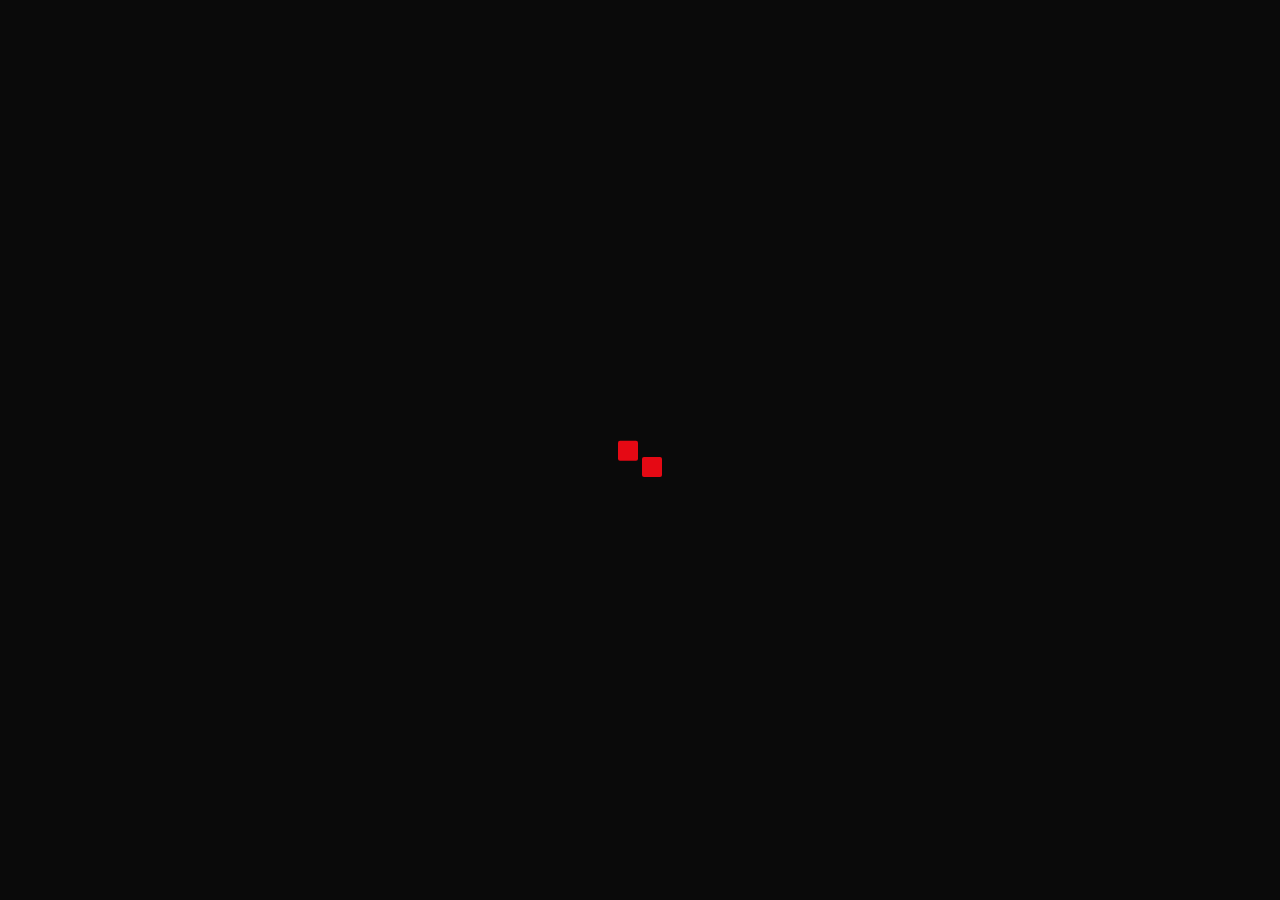
==== commit d92d90bb: "Update website branding name to AniQue while preserving Vercel URL" ====
--- a/index.html
+++ b/index.html
@@ -3,21 +3,21 @@
 <head>
   <meta charset="UTF-8" />
   <meta name="viewport" content="width=device-width, initial-scale=1.0, viewport-fit=cover" />
-  <title>AniKyu | Beautiful Anime Tracker, Watchlist & Recommendations</title>
+  <title>AniQue | Beautiful Anime Tracker, Watchlist & Recommendations</title>
   <link rel="icon" href="assets/images/aniqueTabLogoNew.png" type="image/png" sizes="64x64" />
   <link rel="apple-touch-icon" href="assets/images/aniqueTabLogoNew.png" />
-  <meta name="description" content="AniKyu is a premium, ad-free anime watchlist and tracker. Get dynamic personal recommendations, smart random suggestions, and sequel guides that tell you what to watch first." />
+  <meta name="description" content="AniQue is a premium, ad-free anime watchlist and tracker. Get dynamic personal recommendations, smart random suggestions, and sequel guides that tell you what to watch first." />
   <meta name="keywords" content="anime, watchlist, anime tracker, anime recommendations, what anime to watch first, AniKyu, AniQue, random anime suggest" />
   <meta name="author" content="amorish" />
   <meta name="robots" content="index, follow" />
   <meta name="google-site-verification" content="Zz0MLGYkQ9I0MxotIw3x5yS5ttxbxwTeadcuRX8Bfvc" />
-  <meta property="og:title" content="AniKyu | Beautiful Anime Tracker, Watchlist & Recommendations" />
+  <meta property="og:title" content="AniQue | Beautiful Anime Tracker, Watchlist & Recommendations" />
   <meta property="og:description" content="A premium, ad-free anime tracker. Track your list, get dynamic recommendations, and find what to watch next." />
   <meta property="og:image" content="https://anikyu.vercel.app/assets/images/screenshotDesktop.png" />
   <meta property="og:url" content="https://anikyu.vercel.app/" />
   <meta property="og:type" content="website" />
   <meta name="twitter:card" content="summary_large_image" />
-  <meta name="twitter:title" content="AniKyu | Beautiful Anime Tracker, Watchlist & Recommendations" />
+  <meta name="twitter:title" content="AniQue | Beautiful Anime Tracker, Watchlist & Recommendations" />
   <meta name="twitter:description" content="A beautiful anime tracker, watchlist, and recommendation engine. Keep lists and discover what to watch first." />
   
   <!-- Structured Data / JSON-LD for AI crawlers and Google indexing -->
@@ -25,11 +25,11 @@
   {
     "@context": "https://schema.org",
     "@type": "WebApplication",
-    "name": "AniKyu",
-    "alternateName": "AniQue",
+    "name": "AniQue",
+    "alternateName": "AniKyu",
     "url": "https://anikyu.vercel.app/",
     "logo": "https://anikyu.vercel.app/assets/images/aniqueTabLogoNew.png",
-    "description": "AniKyu is an elegant, ad-free anime tracking application and watchlist manager. It includes high-fidelity personal tools, genre-smart random recommendations, and sequential watch order guides that tell users what prequel or sequel to watch first.",
+    "description": "AniQue is an elegant, ad-free anime tracking application and watchlist manager. It includes high-fidelity personal tools, genre-smart random recommendations, and sequential watch order guides that tell users what prequel or sequel to watch first.",
     "applicationCategory": "EntertainmentApplication",
     "operatingSystem": "All",
     "browserRequirements": "Requires JavaScript. Requires HTML5.",
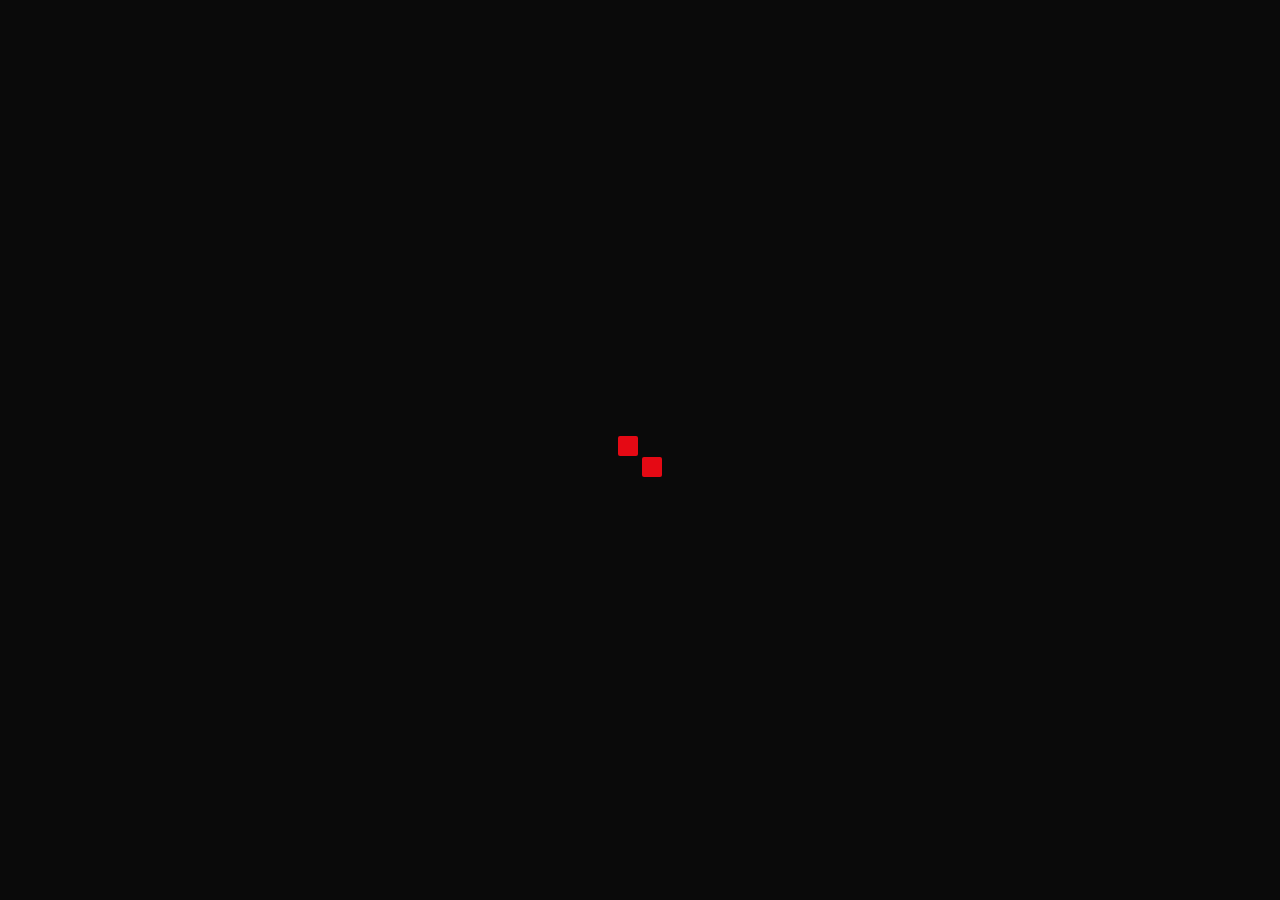
==== commit 0ba7e51c: "UI: Update navigation, topbar, and explore cards" ====
--- a/index.html
+++ b/index.html
@@ -95,14 +95,17 @@
   <header class="app-header">
     <div class="header-container">
       <div class="header-left">
+        <img src="assets/images/aniqueTitleLogoNew.png" alt="AniQue" class="logo-img" draggable="false" oncontextmenu="return false" />
+      </div>
+      <div class="header-middle" onclick="toggleSearch()">
+        <div class="topbar-search">
+          <input type="text" placeholder="Search anime..." readonly />
+          <i data-lucide="search" class="search-icon"></i>
+        </div>
+      </div>
+      <div class="header-right">
         <button class="icon-btn" id="avatarBtn" onclick="toggleProfileMenu()" aria-label="Profile">
           <i data-lucide="user"></i>
-        </button>
-      </div>
-      <img src="assets/images/aniqueTitleLogoNew.png" alt="AniQue" class="logo-img" draggable="false" oncontextmenu="return false" />
-      <div class="header-right">
-        <button class="icon-btn" onclick="toggleSearch()" id="searchToggleBtn" aria-label="Search">
-          <i data-lucide="search"></i>
         </button>
       </div>
       <div class="profile-menu" id="profileMenu" style="display:none;">
@@ -147,35 +150,6 @@
       </div>
     </section>
 
-    <!-- Filter Tabs -->
-    <nav class="tabs-nav scrollbar-hide" id="filterNav">
-      <div class="tabs-container" id="normalFilters">
-        <button class="tab-btn active" onclick="setFilter('list', this)" id="tabList">List</button>
-        <button class="tab-btn" onclick="setFilter('watching', this)" id="tabWatching">Watching</button>
-        <button class="tab-btn" onclick="setFilter('watched', this)" id="tabWatched">Watched</button>
-        <button class="tab-btn" onclick="setFilter('explore', this)" id="tabExplore">Explore</button>
-        <div style="flex:1"></div>
-        <button class="icon-btn sort-filter-btn" id="sortFilterBtn" onclick="toggleSortPanel()" title="Sort" style="margin-bottom:8px;">
-          <i data-lucide="sliders-horizontal"></i>
-        </button>
-        <button class="icon-btn" id="selectModeToggleBtn" onclick="toggleSelectMode()" title="Select" style="margin-bottom:8px;margin-left:8px;">
-          <i data-lucide="list-checks"></i>
-        </button>
-      </div>
-      <div class="tabs-container select-bar" id="selectFilters" style="display:none;align-items:center;gap:8px;">
-        <span style="font-size:13px;color:var(--accent);font-weight:600;flex:1;" id="selectCountText">0 Selected</span>
-        <button class="sel-action-btn sel-watched" onclick="markSelectedWatched()">
-          <i data-lucide="check-circle" style="width:15px;height:15px;"></i> Watched
-        </button>
-        <button class="sel-action-btn sel-remove" onclick="confirmRemoveSelected()">
-          <i data-lucide="trash-2" style="width:15px;height:15px;"></i> Remove
-        </button>
-        <button class="icon-btn sel-close-btn" onclick="toggleSelectMode()" title="Cancel">
-          <i data-lucide="x"></i>
-        </button>
-      </div>
-    </nav>
-
     <!-- Main Anime Grid -->
     <div class="grid-wrap" id="gridWrap">
       <div class="grid" id="grid"></div>
@@ -221,6 +195,43 @@
       </div>
     </div>
   </main>
+
+  <!-- Filter Tabs (Bottom Navigation) -->
+  <nav class="bottom-nav tabs-nav scrollbar-hide" id="filterNav">
+    <div class="tabs-container" id="normalFilters">
+      <button class="tab-btn active" onclick="setFilter('list', this)" id="tabList">
+        <i data-lucide="list"></i><span class="nav-text">List</span>
+      </button>
+      <button class="tab-btn" onclick="setFilter('watching', this)" id="tabWatching">
+        <i data-lucide="play-circle"></i><span class="nav-text">Watching</span>
+      </button>
+      <button class="tab-btn" onclick="setFilter('watched', this)" id="tabWatched">
+        <i data-lucide="check-circle"></i><span class="nav-text">Watched</span>
+      </button>
+      <button class="tab-btn" onclick="setFilter('explore', this)" id="tabExplore">
+        <i data-lucide="compass"></i><span class="nav-text">Explore</span>
+      </button>
+      <div style="flex:1"></div>
+      <button class="icon-btn sort-filter-btn" id="sortFilterBtn" onclick="toggleSortPanel()" title="Sort">
+        <i data-lucide="sliders-horizontal"></i>
+      </button>
+      <button class="icon-btn" id="selectModeToggleBtn" onclick="toggleSelectMode()" title="Select" style="margin-left:8px;">
+        <i data-lucide="list-checks"></i>
+      </button>
+    </div>
+    <div class="tabs-container select-bar" id="selectFilters" style="display:none;align-items:center;gap:8px;padding: 0 16px;width:100%;">
+      <span style="font-size:13px;color:var(--accent);font-weight:600;flex:1;" id="selectCountText">0 Selected</span>
+      <button class="sel-action-btn sel-watched" onclick="markSelectedWatched()">
+        <i data-lucide="check-circle" style="width:15px;height:15px;"></i> Watched
+      </button>
+      <button class="sel-action-btn sel-remove" onclick="confirmRemoveSelected()">
+        <i data-lucide="trash-2" style="width:15px;height:15px;"></i> Remove
+      </button>
+      <button class="icon-btn sel-close-btn" onclick="toggleSelectMode()" title="Cancel">
+        <i data-lucide="x"></i>
+      </button>
+    </div>
+  </nav>
 
   <!-- ===== DETAIL MODAL ===== -->
   <div class="modal-backdrop" id="modalBackdrop" onclick="closeModal(event)">
@@ -382,6 +393,18 @@
                 </label>
               </div>
             </div>
+            <div class="setting-group toggle-group">
+              <div class="setting-row">
+                <div>
+                  <label for="settingsNavTextToggle" style="margin-bottom:2px; display:block;">Show Navigation Text</label>
+                  <p class="setting-description">Show text labels in the bottom navigation bar.</p>
+                </div>
+                <label class="switch-toggle">
+                  <input type="checkbox" id="settingsNavTextToggle" onchange="updateWatchlistPreference('navText', this.checked)">
+                  <span class="slider-toggle round-toggle"></span>
+                </label>
+              </div>
+            </div>
           </div>
 
           <!-- Watchlist Tab -->
--- a/assets/css/style.css
+++ b/assets/css/style.css
@@ -21,9 +21,9 @@
 
 /* ===== APP HEADER ===== */
 .app-header{
-  position:fixed;top:0;left:0;right:0;z-index:100;
+  position:absolute;top:0;left:0;right:0;z-index:100;
   height:80px;display:flex;align-items:center;
-  background:rgba(10,10,10,.88);
+  background:transparent;
   backdrop-filter:blur(24px);-webkit-backdrop-filter:blur(24px);
   border-bottom:1px solid var(--border);
 }
@@ -50,6 +50,23 @@
 #avatarBtn {
   background: rgba(255,255,255,0.03);
   border: 1px solid rgba(255,255,255,0.08);
+}
+
+/* Topbar Search */
+.header-middle {
+  flex: 1; margin: 0 16px; display: flex; justify-content: center;
+}
+.topbar-search {
+  position: relative; width: 100%; max-width: 400px; cursor: pointer;
+}
+.topbar-search input {
+  width: 100%; height: 40px; padding: 0 40px 0 16px;
+  background: var(--elevated); border: 1px solid var(--border); border-radius: var(--radius-full);
+  color: var(--text); font-size: 14px; outline: none; cursor: pointer; pointer-events: none;
+}
+.topbar-search .search-icon {
+  position: absolute; right: 12px; top: 50%; transform: translateY(-50%);
+  color: var(--muted); width: 18px; height: 18px; pointer-events: none;
 }
 
 /* Profile Menu */
@@ -112,14 +129,14 @@
 .drop-empty{padding:32px;text-align:center;color:var(--muted);font-size:14px}
 
 /* ===== MAIN CONTENT ===== */
-.main-content{padding:100px 16px 32px;width:100%;max-width:1200px;margin:0 auto}
+.main-content{padding:100px 16px 90px;width:100%;max-width:1200px;margin:0 auto}
 
 /* ===== STATS STRIP ===== */
 .stats-card{
   margin-top:8px;
   display:flex;
   align-items:center;
-  justify-content:center;
+  justify-content:flex-start;
   gap:12px;
   flex-wrap:wrap;
 }
@@ -168,22 +185,29 @@
   color:var(--accent);
 }
 
-/* ===== FILTER TABS ===== */
-.tabs-nav {
+/* ===== FILTER TABS (BOTTOM NAV) ===== */
+.bottom-nav {
+  position: fixed; bottom: 0; left: 0; right: 0; z-index: 100;
   display: flex; align-items: center; width: 100%;
-  border-bottom: 1px solid var(--border);
-  margin-bottom: 24px; padding: 0; background: transparent;
+  border-top: 1px solid var(--border);
+  padding: 0; background: rgba(10,10,10,.95);
+  backdrop-filter: blur(24px); -webkit-backdrop-filter: blur(24px);
   overflow-x: auto; scroll-snap-type: x mandatory;
 }
 .tabs-container {
-  display: flex; width: 100%;
+  display: flex; width: 100%; max-width: 1200px; margin: 0 auto; align-items: center;
 }
 .tab-btn {
-  background: transparent; border: none; color: var(--muted); font-size: 15px; font-weight: 600;
-  padding: 12px 24px; position: relative; cursor: pointer; transition: color 0.2s;
-  font-family: var(--font-heading); scroll-snap-align: start; white-space: nowrap;
-}
-.tab-btn.active { color: #fff; }
+  display: flex; flex-direction: column; align-items: center; justify-content: center; gap: 4px;
+  background: transparent; border: none; color: var(--muted); font-size: 11px; font-weight: 600;
+  padding: 10px 8px; position: relative; cursor: pointer; transition: color 0.2s;
+  font-family: var(--font-heading); scroll-snap-align: start; white-space: nowrap; flex: 1;
+}
+.tab-btn svg { width: 22px; height: 22px; margin-bottom: 2px; }
+.tab-btn.active { color: var(--accent); }
+.bottom-nav.hide-nav-text .nav-text { display: none; }
+.bottom-nav.hide-nav-text .tab-btn { flex-direction: row; gap: 8px; }
+.bottom-nav.hide-nav-text .tab-btn svg { margin-bottom: 0; }
 /* ===== RESET & DESIGN TOKENS ===== */
 *,*::before,*::after{margin:0;padding:0;box-sizing:border-box}
 :root{
@@ -207,11 +231,9 @@
 
 /* ===== APP HEADER ===== */
 .app-header{
-  position:fixed;top:0;left:0;right:0;z-index:100;
+  position:absolute;top:0;left:0;right:0;z-index:100;
   height:80px;display:flex;align-items:center;
-  background:rgba(10,10,10,.88);
-  backdrop-filter:blur(24px);-webkit-backdrop-filter:blur(24px);
-  border-bottom:1px solid var(--border);
+  background:transparent;
 }
 .header-container {
   width: 100%; max-width: 1200px; margin: 0 auto;
@@ -222,21 +244,8 @@
 .header-left,.header-right{display:flex;align-items:center;gap:8px}
 
 /* Icon Buttons — universal */
-.icon-btn{
-  width:40px;height:40px;
-  display:flex;align-items:center;justify-content:center;
-  background:none;border:none;
-  color:var(--text-secondary);border-radius:var(--radius-full);
-  transition:all .2s ease;
-}
-.icon-btn:hover{color:var(--text);background:rgba(255,255,255,.06)}
-.icon-btn:active{transform:scale(.88)}
-.icon-btn svg{width:20px;height:20px}
-
-#avatarBtn {
-  background: rgba(255,255,255,0.03);
-  border: 1px solid rgba(255,255,255,0.08);
-}
+
+
 
 /* Profile Menu */
 .profile-menu{
@@ -298,17 +307,8 @@
 .drop-empty{padding:32px;text-align:center;color:var(--muted);font-size:14px}
 
 /* ===== MAIN CONTENT ===== */
-.main-content{padding:100px 16px 32px;width:100%;max-width:1200px;margin:0 auto}
-
-/* ===== STATS STRIP ===== */
-.stats-card{
-  margin-top:8px;
-  display:flex;
-  align-items:center;
-  justify-content:center;
-  gap:12px;
-  flex-wrap:wrap;
-}
+
+
 .stat-pill{
   display:flex;
   align-items:center;
@@ -354,27 +354,7 @@
   color:var(--accent);
 }
 
-/* ===== FILTER TABS ===== */
-.tabs-nav {
-  display: flex; align-items: center; width: 100%;
-  border-bottom: 1px solid var(--border);
-  margin-bottom: 24px; padding: 0; background: transparent;
-  overflow-x: auto; scroll-snap-type: x mandatory;
-}
-.tabs-container {
-  display: flex; width: 100%;
-}
-.tab-btn {
-  background: transparent; border: none; color: var(--muted); font-size: 15px; font-weight: 600;
-  padding: 12px 24px; position: relative; cursor: pointer; transition: color 0.2s;
-  font-family: var(--font-heading); scroll-snap-align: start; white-space: nowrap;
-}
-.tab-btn.active { color: #fff; }
-.tab-btn::after {
-  content: ''; position: absolute; bottom: -1px; left: 0; right: 0; height: 3px;
-  background: transparent; border-radius: 3px 3px 0 0; transition: background 0.2s;
-}
-.tab-btn.active::after { background: var(--accent); }
+
 
 #tabExplore { position: relative; }
 .tab-btn.new::before {
@@ -951,22 +931,24 @@
 .explore-carousel::-webkit-scrollbar-track { background: transparent; }
 .explore-carousel::-webkit-scrollbar-thumb { background: var(--border); border-radius: var(--radius-full); }
 .explore-carousel::-webkit-scrollbar-thumb:hover { background: var(--text-secondary); }
-.explore-card { flex-shrink: 0; width: 120px; scroll-snap-align: start; cursor: pointer; }
+.explore-card { 
+  flex-shrink: 0; width: 160px; scroll-snap-align: start; cursor: pointer; 
+  position: relative; aspect-ratio: 2/3; border-radius: var(--radius-md); 
+  overflow: hidden; background: var(--card); border: 1px solid var(--border); 
+  transition: all .3s cubic-bezier(.4,0,.2,1); margin-bottom: 24px;
+}
 .explore-card-img {
-  width: 120px; height: 170px; object-fit: cover;
-  border-radius: var(--radius-md); background: var(--card);
-  border: 1px solid var(--border); transition: transform .25s;
-  display: block; pointer-events: none; user-select: none;
-}
-.explore-card:hover .explore-card-img { transform: scale(1.04); }
+  position: absolute; inset: 0; width: 100%; height: 100%; object-fit: cover;
+  transition: transform .4s ease; display: block; pointer-events: none; user-select: none;
+}
+.explore-card-wrap:hover .explore-card { transform: scale(1.04); }
 .explore-card-title {
-  font-size: 11px; font-weight: 600; margin-top: 6px;
-  color: var(--text-secondary); line-height: 1.3;
-  display: -webkit-box; -webkit-line-clamp: 2;
-  -webkit-box-orient: vertical; overflow: hidden;
-}
-.explore-card-meta { font-size: 10px; color: var(--muted); margin-top: 2px; }
-.explore-loading { display: flex; align-items: center; justify-content: center; height: 170px; color: var(--muted); font-size: 13px; }
+  font-size: 13px; font-weight: 600; font-family: var(--font-heading);
+  color: #fff; line-height: 1.25;
+  display: -webkit-box; -webkit-line-clamp: 2; -webkit-box-orient: vertical; overflow: hidden;
+}
+.explore-card-meta { font-size: 9px; font-weight: 600; color: rgba(255,180,170,.8); margin-top: 2px; }
+.explore-loading { display: flex; align-items: center; justify-content: center; height: 240px; color: var(--muted); font-size: 13px; }
 
 /* ===== SCHEDULE MODAL ===== */
 .schedule-modal { max-height: 85vh !important; }
@@ -1696,17 +1678,14 @@
 }
 
 /* Hover or Active states for Shuffle Button */
-#randomPickBtn:hover .shuffle-custom-icon {
+#randomPickBtn:hover .shuffle-custom-icon,
+#randomPickBtn.loading .shuffle-custom-icon {
   color: #e50914;
 }
-#randomPickBtn.loading .shuffle-custom-icon,
-#randomPickBtn:hover .shuffle-custom-icon {
-  color: #e50914;
-}
+/* Only animate on click/loading — NOT on hover */
 #randomPickBtn.loading .shuffle-custom-icon g,
-#randomPickBtn:hover .shuffle-custom-icon g,
 #randomPickBtn:active .shuffle-custom-icon g {
-  animation: rotate-center 2s ease-in-out infinite both;
+  animation: rotate-center 0.7s ease-in-out both;
 }
 
 @keyframes rotate-center {
@@ -1714,3 +1693,41 @@
   100% { transform: rotate(360deg); }
 }
 
+/* ===== EXPLORE CAROUSEL RANK BADGE ===== */
+.explore-card-wrap {
+  flex-shrink: 0;
+  width: 160px;
+  scroll-snap-align: start;
+  cursor: pointer;
+  position: relative;
+  display: flex;
+  flex-direction: column;
+}
+.explore-card-wrap .explore-card {
+  width: 160px;
+}
+.explore-card-rank {
+  position: absolute;
+  bottom: -12px;
+  left: 50%;
+  transform: translateX(-50%);
+  width: 24px;
+  height: 24px;
+  display: flex;
+  align-items: center;
+  justify-content: center;
+  background: #3f4752;
+  border-radius: 50%;
+  font-size: 11px;
+  font-weight: 700;
+  color: #c4cdd6;
+  z-index: 20;
+  font-family: var(--font-heading);
+  border: 2px solid var(--bg);
+  pointer-events: none;
+  transition: background 0.2s, color 0.2s;
+}
+.explore-card-wrap:hover .explore-card-rank {
+  background: var(--accent);
+  color: #fff;
+}
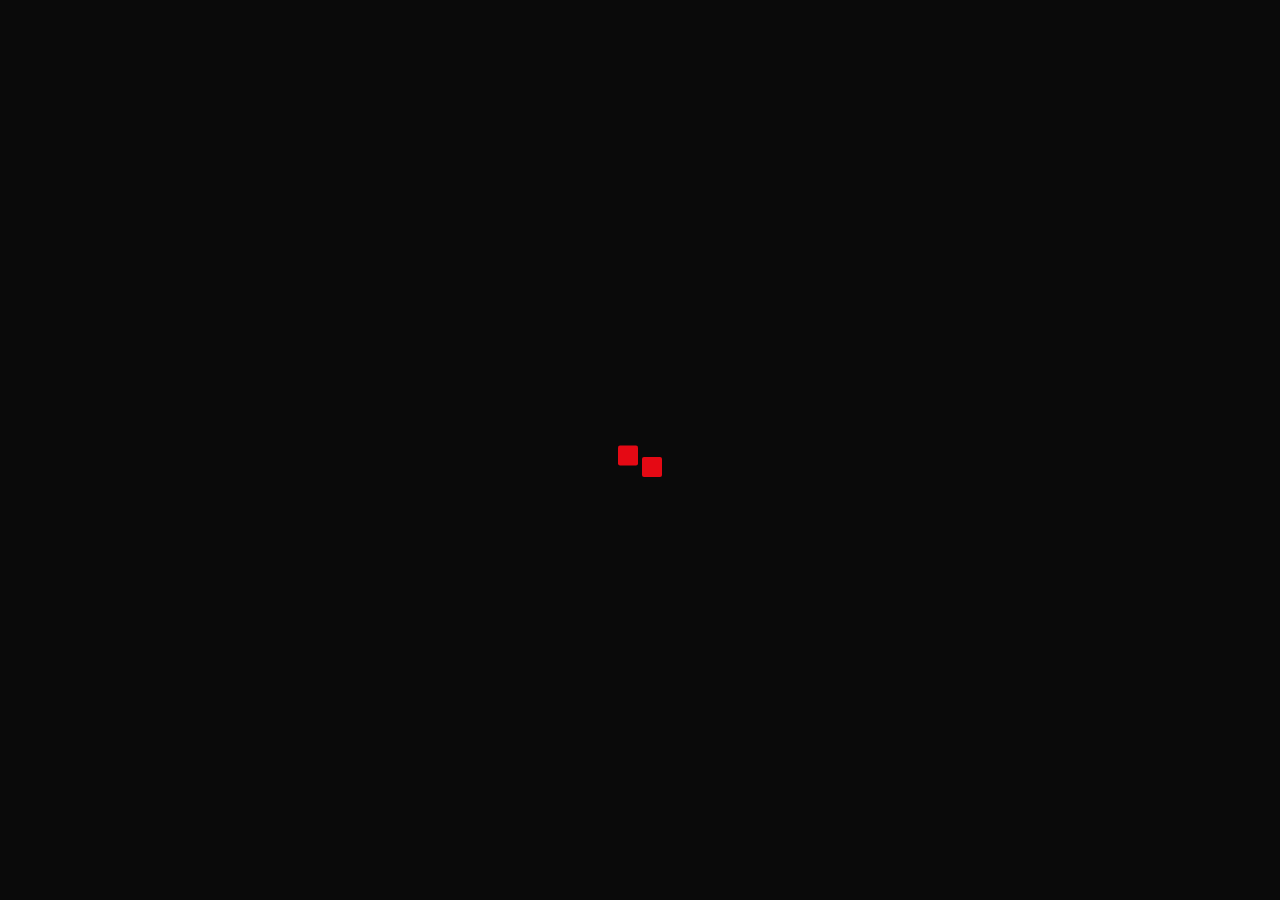
==== commit 58da35f4: "update: latest changes to style, app logic, and index" ====
--- a/index.html
+++ b/index.html
@@ -95,17 +95,14 @@
   <header class="app-header">
     <div class="header-container">
       <div class="header-left">
-        <img src="assets/images/aniqueTitleLogoNew.png" alt="AniQue" class="logo-img" draggable="false" oncontextmenu="return false" />
-      </div>
-      <div class="header-middle" onclick="toggleSearch()">
-        <div class="topbar-search">
-          <input type="text" placeholder="Search anime..." readonly />
-          <i data-lucide="search" class="search-icon"></i>
-        </div>
-      </div>
-      <div class="header-right">
         <button class="icon-btn" id="avatarBtn" onclick="toggleProfileMenu()" aria-label="Profile">
           <i data-lucide="user"></i>
+        </button>
+      </div>
+      <img src="assets/images/aniqueTitleLogoNew.png" alt="AniQue" class="logo-img" draggable="false" oncontextmenu="return false" />
+      <div class="header-right">
+        <button class="icon-btn" onclick="toggleSearch()" id="searchToggleBtn" aria-label="Search">
+          <i data-lucide="search"></i>
         </button>
       </div>
       <div class="profile-menu" id="profileMenu" style="display:none;">
@@ -150,6 +147,35 @@
       </div>
     </section>
 
+    <!-- Filter Tabs -->
+    <nav class="tabs-nav scrollbar-hide" id="filterNav">
+      <div class="tabs-container" id="normalFilters">
+        <button class="tab-btn active" onclick="setFilter('list', this)" id="tabList">List</button>
+        <button class="tab-btn" onclick="setFilter('watching', this)" id="tabWatching">Watching</button>
+        <button class="tab-btn" onclick="setFilter('watched', this)" id="tabWatched">Watched</button>
+        <button class="tab-btn" onclick="setFilter('explore', this)" id="tabExplore">Explore</button>
+        <div style="flex:1"></div>
+        <button class="icon-btn sort-filter-btn" id="sortFilterBtn" onclick="toggleSortPanel()" title="Sort" style="margin-bottom:8px;">
+          <i data-lucide="sliders-horizontal"></i>
+        </button>
+        <button class="icon-btn" id="selectModeToggleBtn" onclick="toggleSelectMode()" title="Select" style="margin-bottom:8px;margin-left:8px;">
+          <i data-lucide="list-checks"></i>
+        </button>
+      </div>
+      <div class="tabs-container select-bar" id="selectFilters" style="display:none;align-items:center;gap:8px;">
+        <span style="font-size:13px;color:var(--accent);font-weight:600;flex:1;" id="selectCountText">0 Selected</span>
+        <button class="sel-action-btn sel-watched" onclick="markSelectedWatched()">
+          <i data-lucide="check-circle" style="width:15px;height:15px;"></i> Watched
+        </button>
+        <button class="sel-action-btn sel-remove" onclick="confirmRemoveSelected()">
+          <i data-lucide="trash-2" style="width:15px;height:15px;"></i> Remove
+        </button>
+        <button class="icon-btn sel-close-btn" onclick="toggleSelectMode()" title="Cancel">
+          <i data-lucide="x"></i>
+        </button>
+      </div>
+    </nav>
+
     <!-- Main Anime Grid -->
     <div class="grid-wrap" id="gridWrap">
       <div class="grid" id="grid"></div>
@@ -195,43 +221,6 @@
       </div>
     </div>
   </main>
-
-  <!-- Filter Tabs (Bottom Navigation) -->
-  <nav class="bottom-nav tabs-nav scrollbar-hide" id="filterNav">
-    <div class="tabs-container" id="normalFilters">
-      <button class="tab-btn active" onclick="setFilter('list', this)" id="tabList">
-        <i data-lucide="list"></i><span class="nav-text">List</span>
-      </button>
-      <button class="tab-btn" onclick="setFilter('watching', this)" id="tabWatching">
-        <i data-lucide="play-circle"></i><span class="nav-text">Watching</span>
-      </button>
-      <button class="tab-btn" onclick="setFilter('watched', this)" id="tabWatched">
-        <i data-lucide="check-circle"></i><span class="nav-text">Watched</span>
-      </button>
-      <button class="tab-btn" onclick="setFilter('explore', this)" id="tabExplore">
-        <i data-lucide="compass"></i><span class="nav-text">Explore</span>
-      </button>
-      <div style="flex:1"></div>
-      <button class="icon-btn sort-filter-btn" id="sortFilterBtn" onclick="toggleSortPanel()" title="Sort">
-        <i data-lucide="sliders-horizontal"></i>
-      </button>
-      <button class="icon-btn" id="selectModeToggleBtn" onclick="toggleSelectMode()" title="Select" style="margin-left:8px;">
-        <i data-lucide="list-checks"></i>
-      </button>
-    </div>
-    <div class="tabs-container select-bar" id="selectFilters" style="display:none;align-items:center;gap:8px;padding: 0 16px;width:100%;">
-      <span style="font-size:13px;color:var(--accent);font-weight:600;flex:1;" id="selectCountText">0 Selected</span>
-      <button class="sel-action-btn sel-watched" onclick="markSelectedWatched()">
-        <i data-lucide="check-circle" style="width:15px;height:15px;"></i> Watched
-      </button>
-      <button class="sel-action-btn sel-remove" onclick="confirmRemoveSelected()">
-        <i data-lucide="trash-2" style="width:15px;height:15px;"></i> Remove
-      </button>
-      <button class="icon-btn sel-close-btn" onclick="toggleSelectMode()" title="Cancel">
-        <i data-lucide="x"></i>
-      </button>
-    </div>
-  </nav>
 
   <!-- ===== DETAIL MODAL ===== -->
   <div class="modal-backdrop" id="modalBackdrop" onclick="closeModal(event)">
@@ -393,18 +382,6 @@
                 </label>
               </div>
             </div>
-            <div class="setting-group toggle-group">
-              <div class="setting-row">
-                <div>
-                  <label for="settingsNavTextToggle" style="margin-bottom:2px; display:block;">Show Navigation Text</label>
-                  <p class="setting-description">Show text labels in the bottom navigation bar.</p>
-                </div>
-                <label class="switch-toggle">
-                  <input type="checkbox" id="settingsNavTextToggle" onchange="updateWatchlistPreference('navText', this.checked)">
-                  <span class="slider-toggle round-toggle"></span>
-                </label>
-              </div>
-            </div>
           </div>
 
           <!-- Watchlist Tab -->
--- a/assets/css/style.css
+++ b/assets/css/style.css
@@ -21,9 +21,9 @@
 
 /* ===== APP HEADER ===== */
 .app-header{
-  position:absolute;top:0;left:0;right:0;z-index:100;
+  position:fixed;top:0;left:0;right:0;z-index:100;
   height:80px;display:flex;align-items:center;
-  background:transparent;
+  background:rgba(10,10,10,.88);
   backdrop-filter:blur(24px);-webkit-backdrop-filter:blur(24px);
   border-bottom:1px solid var(--border);
 }
@@ -50,23 +50,6 @@
 #avatarBtn {
   background: rgba(255,255,255,0.03);
   border: 1px solid rgba(255,255,255,0.08);
-}
-
-/* Topbar Search */
-.header-middle {
-  flex: 1; margin: 0 16px; display: flex; justify-content: center;
-}
-.topbar-search {
-  position: relative; width: 100%; max-width: 400px; cursor: pointer;
-}
-.topbar-search input {
-  width: 100%; height: 40px; padding: 0 40px 0 16px;
-  background: var(--elevated); border: 1px solid var(--border); border-radius: var(--radius-full);
-  color: var(--text); font-size: 14px; outline: none; cursor: pointer; pointer-events: none;
-}
-.topbar-search .search-icon {
-  position: absolute; right: 12px; top: 50%; transform: translateY(-50%);
-  color: var(--muted); width: 18px; height: 18px; pointer-events: none;
 }
 
 /* Profile Menu */
@@ -129,14 +112,14 @@
 .drop-empty{padding:32px;text-align:center;color:var(--muted);font-size:14px}
 
 /* ===== MAIN CONTENT ===== */
-.main-content{padding:100px 16px 90px;width:100%;max-width:1200px;margin:0 auto}
+.main-content{padding:100px 16px 32px;width:100%;max-width:1200px;margin:0 auto}
 
 /* ===== STATS STRIP ===== */
 .stats-card{
   margin-top:8px;
   display:flex;
   align-items:center;
-  justify-content:flex-start;
+  justify-content:center;
   gap:12px;
   flex-wrap:wrap;
 }
@@ -185,29 +168,22 @@
   color:var(--accent);
 }
 
-/* ===== FILTER TABS (BOTTOM NAV) ===== */
-.bottom-nav {
-  position: fixed; bottom: 0; left: 0; right: 0; z-index: 100;
+/* ===== FILTER TABS ===== */
+.tabs-nav {
   display: flex; align-items: center; width: 100%;
-  border-top: 1px solid var(--border);
-  padding: 0; background: rgba(10,10,10,.95);
-  backdrop-filter: blur(24px); -webkit-backdrop-filter: blur(24px);
+  border-bottom: 1px solid var(--border);
+  margin-bottom: 24px; padding: 0; background: transparent;
   overflow-x: auto; scroll-snap-type: x mandatory;
 }
 .tabs-container {
-  display: flex; width: 100%; max-width: 1200px; margin: 0 auto; align-items: center;
+  display: flex; width: 100%;
 }
 .tab-btn {
-  display: flex; flex-direction: column; align-items: center; justify-content: center; gap: 4px;
-  background: transparent; border: none; color: var(--muted); font-size: 11px; font-weight: 600;
-  padding: 10px 8px; position: relative; cursor: pointer; transition: color 0.2s;
-  font-family: var(--font-heading); scroll-snap-align: start; white-space: nowrap; flex: 1;
-}
-.tab-btn svg { width: 22px; height: 22px; margin-bottom: 2px; }
-.tab-btn.active { color: var(--accent); }
-.bottom-nav.hide-nav-text .nav-text { display: none; }
-.bottom-nav.hide-nav-text .tab-btn { flex-direction: row; gap: 8px; }
-.bottom-nav.hide-nav-text .tab-btn svg { margin-bottom: 0; }
+  background: transparent; border: none; color: var(--muted); font-size: 15px; font-weight: 600;
+  padding: 12px 24px; position: relative; cursor: pointer; transition: color 0.2s;
+  font-family: var(--font-heading); scroll-snap-align: start; white-space: nowrap;
+}
+.tab-btn.active { color: #fff; }
 /* ===== RESET & DESIGN TOKENS ===== */
 *,*::before,*::after{margin:0;padding:0;box-sizing:border-box}
 :root{
@@ -231,9 +207,11 @@
 
 /* ===== APP HEADER ===== */
 .app-header{
-  position:absolute;top:0;left:0;right:0;z-index:100;
+  position:fixed;top:0;left:0;right:0;z-index:100;
   height:80px;display:flex;align-items:center;
-  background:transparent;
+  background:rgba(10,10,10,.88);
+  backdrop-filter:blur(24px);-webkit-backdrop-filter:blur(24px);
+  border-bottom:1px solid var(--border);
 }
 .header-container {
   width: 100%; max-width: 1200px; margin: 0 auto;
@@ -244,8 +222,21 @@
 .header-left,.header-right{display:flex;align-items:center;gap:8px}
 
 /* Icon Buttons — universal */
-
-
+.icon-btn{
+  width:40px;height:40px;
+  display:flex;align-items:center;justify-content:center;
+  background:none;border:none;
+  color:var(--text-secondary);border-radius:var(--radius-full);
+  transition:all .2s ease;
+}
+.icon-btn:hover{color:var(--text);background:rgba(255,255,255,.06)}
+.icon-btn:active{transform:scale(.88)}
+.icon-btn svg{width:20px;height:20px}
+
+#avatarBtn {
+  background: rgba(255,255,255,0.03);
+  border: 1px solid rgba(255,255,255,0.08);
+}
 
 /* Profile Menu */
 .profile-menu{
@@ -307,8 +298,17 @@
 .drop-empty{padding:32px;text-align:center;color:var(--muted);font-size:14px}
 
 /* ===== MAIN CONTENT ===== */
-
-
+.main-content{padding:100px 16px 32px;width:100%;max-width:1200px;margin:0 auto}
+
+/* ===== STATS STRIP ===== */
+.stats-card{
+  margin-top:8px;
+  display:flex;
+  align-items:center;
+  justify-content:center;
+  gap:12px;
+  flex-wrap:wrap;
+}
 .stat-pill{
   display:flex;
   align-items:center;
@@ -354,7 +354,27 @@
   color:var(--accent);
 }
 
-
+/* ===== FILTER TABS ===== */
+.tabs-nav {
+  display: flex; align-items: center; width: 100%;
+  border-bottom: 1px solid var(--border);
+  margin-bottom: 24px; padding: 0; background: transparent;
+  overflow-x: auto; scroll-snap-type: x mandatory;
+}
+.tabs-container {
+  display: flex; width: 100%;
+}
+.tab-btn {
+  background: transparent; border: none; color: var(--muted); font-size: 15px; font-weight: 600;
+  padding: 12px 24px; position: relative; cursor: pointer; transition: color 0.2s;
+  font-family: var(--font-heading); scroll-snap-align: start; white-space: nowrap;
+}
+.tab-btn.active { color: #fff; }
+.tab-btn::after {
+  content: ''; position: absolute; bottom: -1px; left: 0; right: 0; height: 3px;
+  background: transparent; border-radius: 3px 3px 0 0; transition: background 0.2s;
+}
+.tab-btn.active::after { background: var(--accent); }
 
 #tabExplore { position: relative; }
 .tab-btn.new::before {
@@ -931,24 +951,22 @@
 .explore-carousel::-webkit-scrollbar-track { background: transparent; }
 .explore-carousel::-webkit-scrollbar-thumb { background: var(--border); border-radius: var(--radius-full); }
 .explore-carousel::-webkit-scrollbar-thumb:hover { background: var(--text-secondary); }
-.explore-card { 
-  flex-shrink: 0; width: 160px; scroll-snap-align: start; cursor: pointer; 
-  position: relative; aspect-ratio: 2/3; border-radius: var(--radius-md); 
-  overflow: hidden; background: var(--card); border: 1px solid var(--border); 
-  transition: all .3s cubic-bezier(.4,0,.2,1); margin-bottom: 24px;
-}
+.explore-card { flex-shrink: 0; width: 120px; scroll-snap-align: start; cursor: pointer; }
 .explore-card-img {
-  position: absolute; inset: 0; width: 100%; height: 100%; object-fit: cover;
-  transition: transform .4s ease; display: block; pointer-events: none; user-select: none;
-}
-.explore-card-wrap:hover .explore-card { transform: scale(1.04); }
+  width: 120px; height: 170px; object-fit: cover;
+  border-radius: var(--radius-md); background: var(--card);
+  border: 1px solid var(--border); transition: transform .25s;
+  display: block; pointer-events: none; user-select: none;
+}
+.explore-card:hover .explore-card-img { transform: scale(1.04); }
 .explore-card-title {
-  font-size: 13px; font-weight: 600; font-family: var(--font-heading);
-  color: #fff; line-height: 1.25;
-  display: -webkit-box; -webkit-line-clamp: 2; -webkit-box-orient: vertical; overflow: hidden;
-}
-.explore-card-meta { font-size: 9px; font-weight: 600; color: rgba(255,180,170,.8); margin-top: 2px; }
-.explore-loading { display: flex; align-items: center; justify-content: center; height: 240px; color: var(--muted); font-size: 13px; }
+  font-size: 11px; font-weight: 600; margin-top: 6px;
+  color: var(--text-secondary); line-height: 1.3;
+  display: -webkit-box; -webkit-line-clamp: 2;
+  -webkit-box-orient: vertical; overflow: hidden;
+}
+.explore-card-meta { font-size: 10px; color: var(--muted); margin-top: 2px; }
+.explore-loading { display: flex; align-items: center; justify-content: center; height: 170px; color: var(--muted); font-size: 13px; }
 
 /* ===== SCHEDULE MODAL ===== */
 .schedule-modal { max-height: 85vh !important; }
@@ -1696,7 +1714,7 @@
 /* ===== EXPLORE CAROUSEL RANK BADGE ===== */
 .explore-card-wrap {
   flex-shrink: 0;
-  width: 160px;
+  width: 120px;
   scroll-snap-align: start;
   cursor: pointer;
   position: relative;
@@ -1704,13 +1722,14 @@
   flex-direction: column;
 }
 .explore-card-wrap .explore-card {
-  width: 160px;
+  width: 120px;
+  position: relative;
+  flex-shrink: 0;
+  /* small bottom margin to accommodate the rank badge overlapping */
+  margin-bottom: 2px;
 }
 .explore-card-rank {
-  position: absolute;
-  bottom: -12px;
-  left: 50%;
-  transform: translateX(-50%);
+  /* Sits centered just below the image, overlapping the gap */
   width: 24px;
   height: 24px;
   display: flex;
@@ -1721,11 +1740,14 @@
   font-size: 11px;
   font-weight: 700;
   color: #c4cdd6;
-  z-index: 20;
+  z-index: 5;
   font-family: var(--font-heading);
   border: 2px solid var(--bg);
   pointer-events: none;
   transition: background 0.2s, color 0.2s;
+  align-self: center;
+  margin-top: 4px;
+  margin-bottom: 4px;
 }
 .explore-card-wrap:hover .explore-card-rank {
   background: var(--accent);
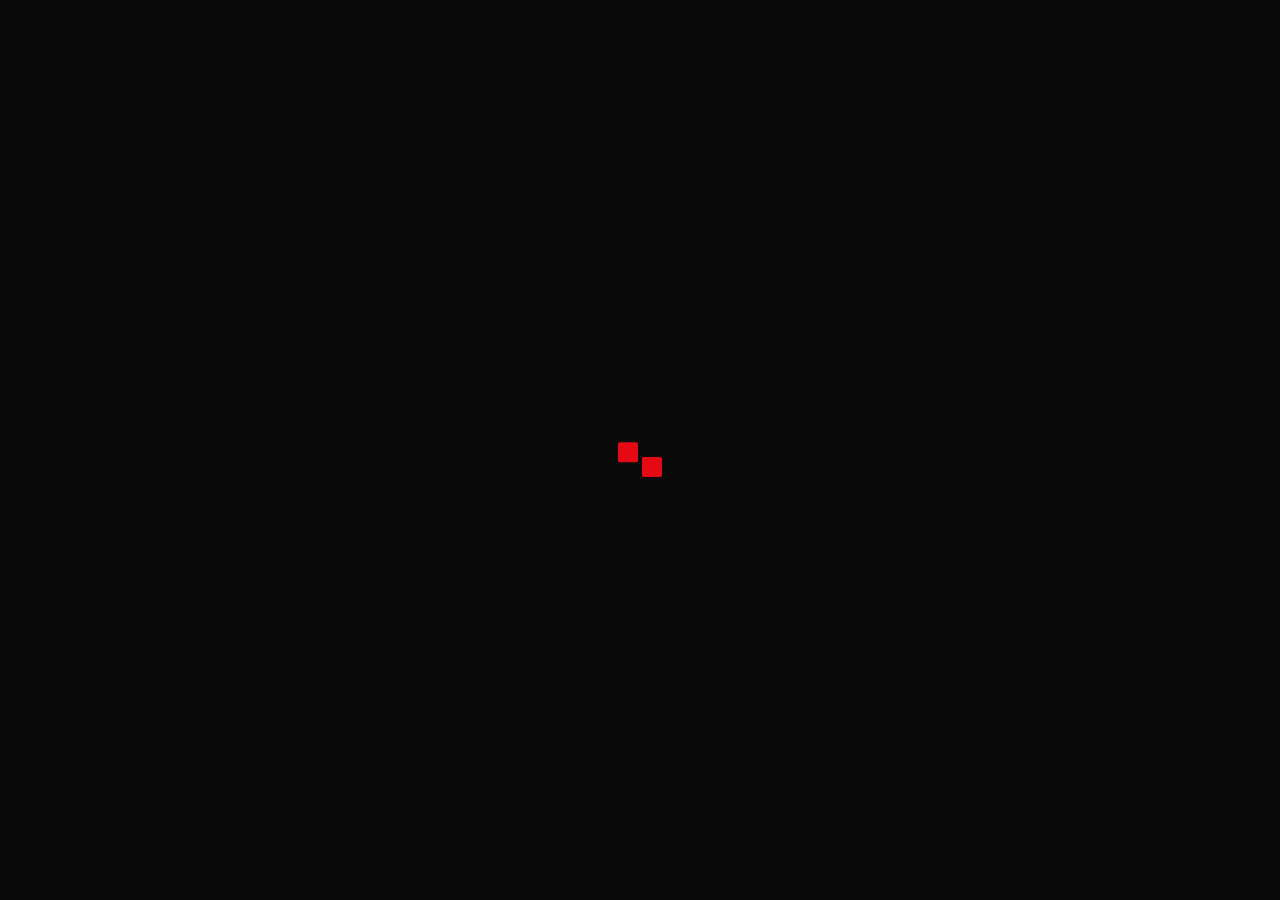
==== commit b9d71cb3: "feat: header redesign (logo left, inline search center, profile right), Hi @username display, settin" ====
--- a/index.html
+++ b/index.html
@@ -94,17 +94,28 @@
   <!-- ===== TOP APP BAR ===== -->
   <header class="app-header">
     <div class="header-container">
-      <div class="header-left">
+      <!-- LEFT: Logo -->
+      <img src="assets/images/aniqueTitleLogoNew.png" alt="AniQue" class="logo-img" draggable="false" oncontextmenu="return false" />
+
+      <!-- MIDDLE: Inline search bar -->
+      <div class="header-search-wrap">
+        <div class="header-search-bar" id="headerSearchBar">
+          <i data-lucide="search" class="header-search-icon"></i>
+          <input type="text" id="searchInput" placeholder="Search anime..." autocomplete="off" class="header-search-input" />
+          <button class="icon-btn header-search-clear" id="headerSearchClear" onclick="clearSearch()" style="display:none;"><i data-lucide="x" style="width:16px;height:16px;"></i></button>
+        </div>
+        <div class="dropdown" id="dropdown"></div>
+        <div class="search-status" id="searchStatus"></div>
+      </div>
+
+      <!-- RIGHT: Profile -->
+      <div class="header-right">
         <button class="icon-btn" id="avatarBtn" onclick="toggleProfileMenu()" aria-label="Profile">
           <i data-lucide="user"></i>
         </button>
       </div>
-      <img src="assets/images/aniqueTitleLogoNew.png" alt="AniQue" class="logo-img" draggable="false" oncontextmenu="return false" />
-      <div class="header-right">
-        <button class="icon-btn" onclick="toggleSearch()" id="searchToggleBtn" aria-label="Search">
-          <i data-lucide="search"></i>
-        </button>
-      </div>
+
+      <!-- Profile dropdown -->
       <div class="profile-menu" id="profileMenu" style="display:none;">
         <div class="user-info" id="userBadge"><span id="userEmail"></span></div>
         <button class="settings-btn-profile" onclick="openSettings()"><i data-lucide="settings" style="width:14px;height:14px;margin-right:8px;"></i>Settings</button>
@@ -112,20 +123,6 @@
       </div>
     </div>
   </header>
-
-  <!-- ===== SEARCH OVERLAY ===== -->
-  <div class="search-overlay" id="searchOverlay" style="display:none;">
-    <div class="search-header">
-      <button class="icon-btn" onclick="toggleSearch()" title="Go Back"><i data-lucide="arrow-left"></i></button>
-      <div class="search-bar">
-        <i data-lucide="search" class="search-icon" style="width:18px;height:18px;"></i>
-        <input type="text" id="searchInput" placeholder="Search anime..." autocomplete="off" />
-        <button class="icon-btn close-search" onclick="clearSearch()"><i data-lucide="x"></i></button>
-        <div class="dropdown" id="dropdown"></div>
-        <div class="search-status" id="searchStatus"></div>
-      </div>
-    </div>
-  </div>
 
   <!-- ===== MAIN CONTENT ===== -->
   <main class="main-content">
@@ -317,11 +314,11 @@
             <button class="settings-tab-btn active" onclick="switchSettingsTab('account', this)">
               <i data-lucide="user"></i><span>Account</span>
             </button>
+            <button class="settings-tab-btn" onclick="switchSettingsTab('watchlist', this)">
+              <i data-lucide="list"></i><span>Watchlist</span>
+            </button>
             <button class="settings-tab-btn" onclick="switchSettingsTab('appearance', this)">
               <i data-lucide="palette"></i><span>Appearance</span>
-            </button>
-            <button class="settings-tab-btn" onclick="switchSettingsTab('watchlist', this)">
-              <i data-lucide="list"></i><span>Watchlist</span>
             </button>
             <button class="settings-tab-btn" onclick="switchSettingsTab('data', this)">
               <i data-lucide="database"></i><span>Data</span>
--- a/assets/css/style.css
+++ b/assets/css/style.css
@@ -22,18 +22,102 @@
 /* ===== APP HEADER ===== */
 .app-header{
   position:fixed;top:0;left:0;right:0;z-index:100;
-  height:80px;display:flex;align-items:center;
+  height:64px;display:flex;align-items:center;
   background:rgba(10,10,10,.88);
   backdrop-filter:blur(24px);-webkit-backdrop-filter:blur(24px);
   border-bottom:1px solid var(--border);
 }
 .header-container {
   width: 100%; max-width: 1200px; margin: 0 auto;
-  display: flex; align-items: center; justify-content: space-between;
+  display: grid;
+  grid-template-columns: auto 1fr auto;
+  align-items: center;
+  gap: 12px;
   padding: 0 16px;
-}
-.app-header .logo-img{height:64px;display:block;filter:drop-shadow(0 0 8px rgba(229,9,20,.2))}
+  position: relative;
+}
+.app-header .logo-img{height:36px;display:block;filter:drop-shadow(0 0 8px rgba(229,9,20,.2));flex-shrink:0;}
 .header-left,.header-right{display:flex;align-items:center;gap:8px}
+
+/* Inline header search */
+.header-search-wrap {
+  position: relative;
+  width: 100%;
+  max-width: 480px;
+  margin: 0 auto;
+}
+.header-search-bar {
+  display: flex;
+  align-items: center;
+  height: 38px;
+  background: rgba(255,255,255,0.06);
+  border: 1px solid var(--border);
+  border-radius: var(--radius-full);
+  padding: 0 12px;
+  gap: 8px;
+  transition: border-color .2s, background .2s;
+}
+.header-search-bar:focus-within {
+  border-color: var(--accent);
+  background: rgba(255,255,255,0.08);
+  box-shadow: 0 0 0 2px var(--accent-glow);
+}
+.header-search-icon {
+  width: 16px; height: 16px;
+  color: var(--muted);
+  flex-shrink: 0;
+  pointer-events: none;
+}
+.header-search-input {
+  flex: 1;
+  background: none;
+  border: none;
+  outline: none;
+  color: var(--text);
+  font-size: 14px;
+  font-family: var(--font-body);
+  min-width: 0;
+}
+.header-search-input::placeholder { color: var(--muted); }
+.header-search-clear { width: 28px; height: 28px; flex-shrink: 0; }
+/* Dropdown positioning for inline search */
+.header-search-wrap .dropdown {
+  top: calc(100% + 8px);
+  left: 0; right: 0;
+}
+.header-search-wrap .search-status {
+  position: absolute;
+  top: calc(100% + 8px);
+  left: 0; right: 0;
+  font-size: 12px;
+  color: var(--muted);
+  text-align: center;
+  pointer-events: none;
+}
+
+/* Profile menu now anchored to the right */
+.profile-menu{
+  position:absolute;top:calc(100% + 8px);right:16px;
+  background:var(--elevated);border:1px solid var(--border);border-radius:var(--radius-md);
+  padding:16px;box-shadow:var(--shadow-elevated);
+  display:flex;flex-direction:column;gap:12px;min-width:220px;z-index:500;
+}
+.profile-menu .user-info{
+  font-size:13px;color:var(--text-secondary);word-break:break-all;
+  padding-bottom:8px;
+  border-bottom:1px solid var(--border);
+}
+/* Hi @username styling */
+.profile-hi { font-size:13px; color:var(--text-secondary); }
+.profile-username {
+  font-size:16px;
+  font-weight:700;
+  color:var(--accent);
+  display:block;
+  margin-top:2px;
+  letter-spacing:-0.01em;
+}
+
 
 /* Icon Buttons — universal */
 .icon-btn{
@@ -52,14 +136,7 @@
   border: 1px solid rgba(255,255,255,0.08);
 }
 
-/* Profile Menu */
-.profile-menu{
-  position:absolute;top:88px;left:16px;
-  background:var(--elevated);border:1px solid var(--border);border-radius:var(--radius-md);
-  padding:16px;box-shadow:var(--shadow-elevated);
-  display:flex;flex-direction:column;gap:12px;min-width:220px;z-index:500;
-}
-.profile-menu .user-info{font-size:14px;color:var(--text-secondary);word-break:break-all}
+
 .logout-btn{
   width:100%;padding:10px;background:none;border:1px solid var(--border);
   color:var(--text-secondary);border-radius:var(--radius-sm);font-size:13px;font-weight:600;transition:.2s;
@@ -112,7 +189,7 @@
 .drop-empty{padding:32px;text-align:center;color:var(--muted);font-size:14px}
 
 /* ===== MAIN CONTENT ===== */
-.main-content{padding:100px 16px 32px;width:100%;max-width:1200px;margin:0 auto}
+.main-content{padding:76px 16px 32px;width:100%;max-width:1200px;margin:0 auto}
 
 /* ===== STATS STRIP ===== */
 .stats-card{
@@ -205,47 +282,7 @@
 .scrollbar-hide::-webkit-scrollbar{display:none}
 .scrollbar-hide{-ms-overflow-style:none;scrollbar-width:none}
 
-/* ===== APP HEADER ===== */
-.app-header{
-  position:fixed;top:0;left:0;right:0;z-index:100;
-  height:80px;display:flex;align-items:center;
-  background:rgba(10,10,10,.88);
-  backdrop-filter:blur(24px);-webkit-backdrop-filter:blur(24px);
-  border-bottom:1px solid var(--border);
-}
-.header-container {
-  width: 100%; max-width: 1200px; margin: 0 auto;
-  display: flex; align-items: center; justify-content: space-between;
-  padding: 0 16px;
-}
-.app-header .logo-img{height:64px;display:block;filter:drop-shadow(0 0 8px rgba(229,9,20,.2))}
-.header-left,.header-right{display:flex;align-items:center;gap:8px}
-
-/* Icon Buttons — universal */
-.icon-btn{
-  width:40px;height:40px;
-  display:flex;align-items:center;justify-content:center;
-  background:none;border:none;
-  color:var(--text-secondary);border-radius:var(--radius-full);
-  transition:all .2s ease;
-}
-.icon-btn:hover{color:var(--text);background:rgba(255,255,255,.06)}
-.icon-btn:active{transform:scale(.88)}
-.icon-btn svg{width:20px;height:20px}
-
-#avatarBtn {
-  background: rgba(255,255,255,0.03);
-  border: 1px solid rgba(255,255,255,0.08);
-}
-
-/* Profile Menu */
-.profile-menu{
-  position:absolute;top:88px;left:16px;
-  background:var(--elevated);border:1px solid var(--border);border-radius:var(--radius-md);
-  padding:16px;box-shadow:var(--shadow-elevated);
-  display:flex;flex-direction:column;gap:12px;min-width:220px;z-index:500;
-}
-.profile-menu .user-info{font-size:14px;color:var(--text-secondary);word-break:break-all}
+
 .logout-btn{
   width:100%;padding:10px;background:none;border:1px solid var(--border);
   color:var(--text-secondary);border-radius:var(--radius-sm);font-size:13px;font-weight:600;transition:.2s;
@@ -298,7 +335,7 @@
 .drop-empty{padding:32px;text-align:center;color:var(--muted);font-size:14px}
 
 /* ===== MAIN CONTENT ===== */
-.main-content{padding:100px 16px 32px;width:100%;max-width:1200px;margin:0 auto}
+.main-content{padding:76px 16px 32px;width:100%;max-width:1200px;margin:0 auto}
 
 /* ===== STATS STRIP ===== */
 .stats-card{
@@ -757,21 +794,21 @@
 /* ===== RESPONSIVE: TABLET ===== */
 @media(min-width:600px){
   .grid{grid-template-columns:repeat(3,1fr);gap:16px}
-  .main-content{padding:72px 24px 40px}
+  .main-content{padding:80px 24px 40px}
   .modal{border-radius:var(--radius-lg);max-height:85vh}
   .modal-backdrop{align-items:center;padding:24px}
   .modal-poster{width:180px}
   .modal-poster img{height:260px}
-  .app-header .logo-img{height:48px}
+  .app-header .logo-img{height:40px}
 }
 /* ===== RESPONSIVE: DESKTOP ===== */
 @media(min-width:900px){
   .grid{grid-template-columns:repeat(4,1fr)}
-  .app-header{height:100px}
-  .header-container{padding:0 32px}
-  .app-header .logo-img{height:80px}
-  .main-content{padding:120px 32px 40px}
-  .profile-menu{top:104px}
+  .app-header{height:64px}
+  .header-container{padding:0 32px;gap:20px}
+  .app-header .logo-img{height:44px}
+  .main-content{padding:84px 32px 40px}
+  .profile-menu{top:calc(64px + 8px);right:32px;}
   .card:hover{transform:translateY(-4px);border-color:var(--border-hover);box-shadow:0 12px 32px rgba(0,0,0,.4)}
   .card-wrapper:hover .remove-btn{opacity:1;pointer-events:auto}
   .card-wrapper:hover .card-sl{opacity:0;}
@@ -883,7 +920,7 @@
 .modal-cal-btn:hover { background: rgba(59,130,246,.12); }
 
 /* ===== DESKTOP PROFILE MENU FIX ===== */
-@media(min-width:900px) { .profile-menu { top: 60px; left: 0; } }
+
 
 /* ===== EP COUNTER (Watching tab cards only) ===== */
 .card-ep-counter { display: flex; align-items: center; gap: 5px; margin-top: 5px; }
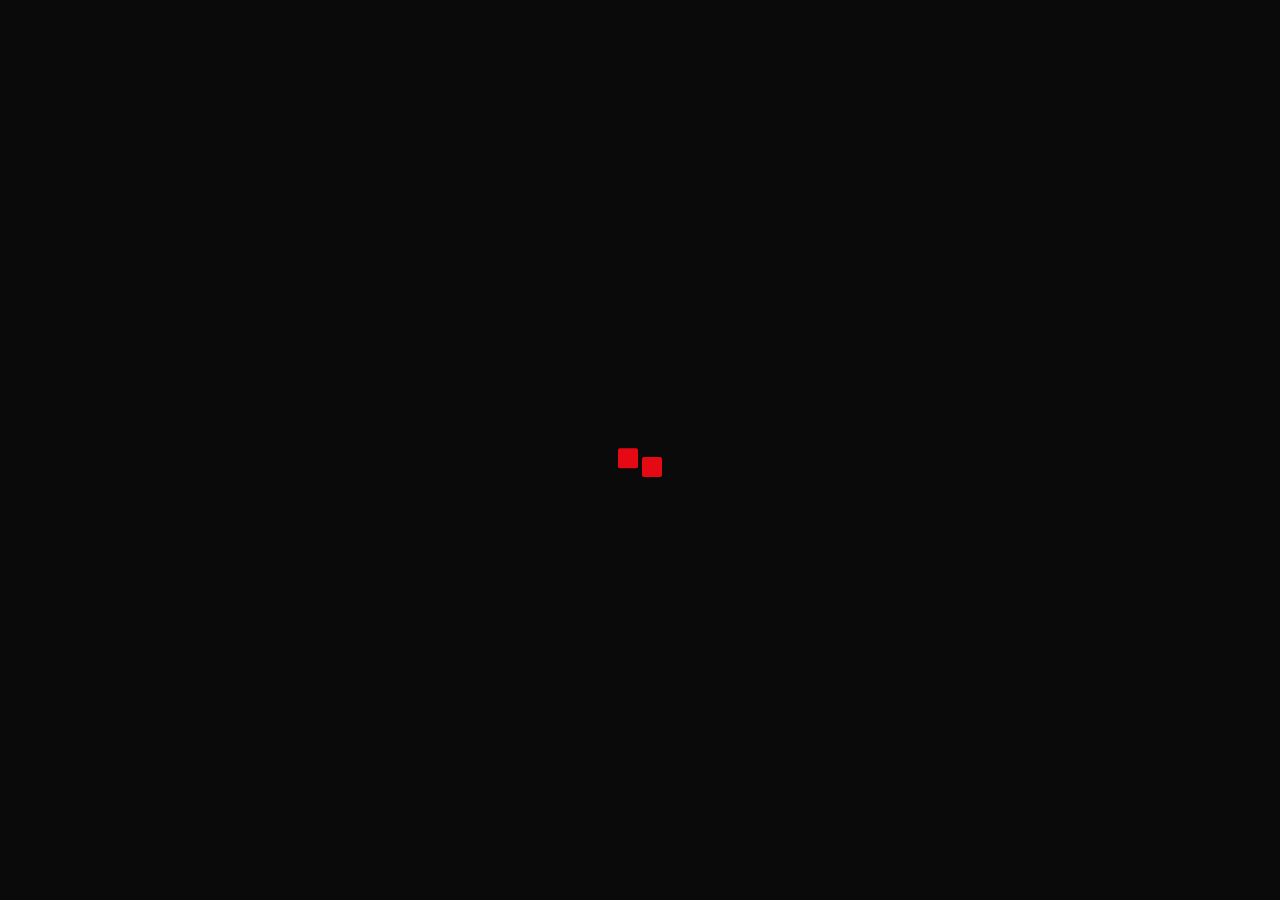
==== commit e3a77892: "feat: align profile greeting in one line and enforce 15-character username limit" ====
--- a/index.html
+++ b/index.html
@@ -260,7 +260,7 @@
       <div class="auth-form">
         <div class="input-group" id="authUsernameGroup" style="display:none;">
           <label for="authUsername">Username</label>
-          <div class="input-wrapper"><i data-lucide="user" class="input-icon"></i><input type="text" id="authUsername" placeholder="Choose a username" /></div>
+          <div class="input-wrapper"><i data-lucide="user" class="input-icon"></i><input type="text" id="authUsername" placeholder="Choose a username" maxlength="15" /></div>
         </div>
         <div class="input-group">
           <label for="authEmail">Email</label>
@@ -334,7 +334,7 @@
             <div class="setting-group">
               <label>Username</label>
               <div class="input-wrapper-settings">
-                <input type="text" id="settingsUsername" placeholder="Username" />
+                <input type="text" id="settingsUsername" placeholder="Username" maxlength="15" />
                 <button class="settings-action-btn" onclick="updateProfileUsername()">Update</button>
               </div>
             </div>
--- a/assets/css/style.css
+++ b/assets/css/style.css
@@ -108,15 +108,28 @@
   border-bottom:1px solid var(--border);
 }
 /* Hi @username styling */
-.profile-hi { font-size:13px; color:var(--text-secondary); }
+.profile-hi {
+  font-size:13px;
+  color:var(--text-secondary);
+  display:inline-block;
+  vertical-align:middle;
+}
 .profile-username {
   font-size:16px;
   font-weight:700;
   color:var(--accent);
-  display:block;
-  margin-top:2px;
+  display:inline-block;
+  vertical-align:middle;
+  margin-left:4px;
   letter-spacing:-0.01em;
-}
+  cursor:default;
+  user-select:none;
+  /* monospace width helps scramble stay same width, but keep original font */
+  font-variant-numeric: tabular-nums;
+  transition: opacity .1s;
+  word-break: break-all;
+}
+.profile-username:hover { opacity: 0.9; }
 
 
 /* Icon Buttons — universal */
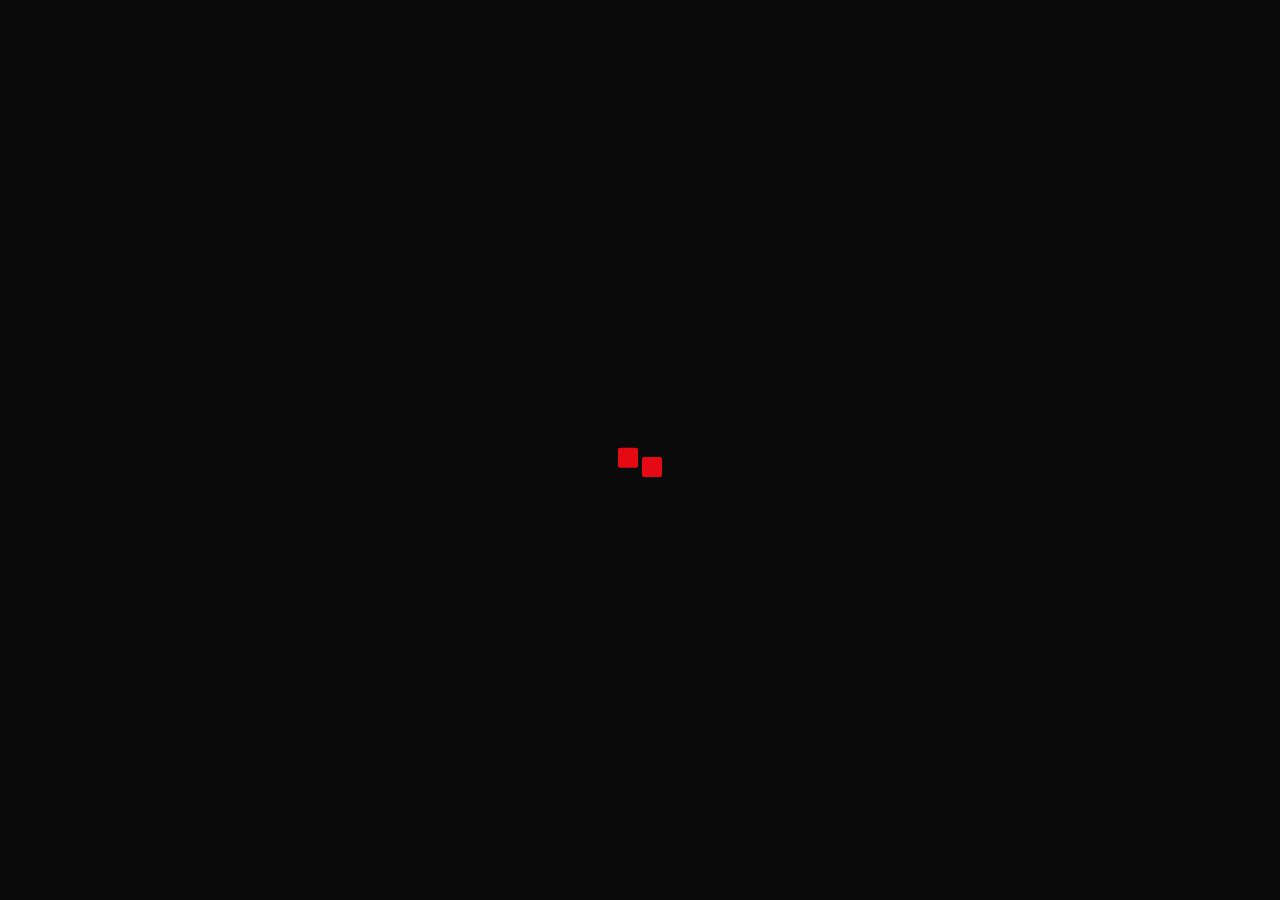
==== commit 2f157adf: "style: implement credential autofill fix, logo navigation reset, explore skeleton loaders, and glowi" ====
--- a/index.html
+++ b/index.html
@@ -84,8 +84,13 @@
         <button class="icon-btn" onclick="toggleSortPanel()" style="width:32px;height:32px;"><i data-lucide="x" style="width:16px;height:16px;"></i></button>
       </div>
       <div class="sort-pills" id="sortPills"></div>
-      <button class="flowmode-btn" id="flowModeBtn" onclick="activateFlowMode()">
-        <i data-lucide="sparkles" style="width:16px;height:16px;"></i>
+      <button class="flowmode-refined-btn" id="flowModeBtn" onclick="activateFlowMode()">
+        <svg xmlns="http://www.w3.org/2000/svg" viewBox="0 0 24 24" fill="none" stroke="currentColor" stroke-width="2" stroke-linecap="round" stroke-linejoin="round" class="sparkle-icon" style="width:16px;height:16px;">
+          <path d="M11.017 2.814a1 1 0 0 1 1.966 0l1.051 5.558a2 2 0 0 0 1.594 1.594l5.558 1.051a1 1 0 0 1 0 1.966l-5.558 1.051a2 2 0 0 0-1.594 1.594l-1.051 5.558a1 1 0 0 1-1.966 0l-1.051-5.558a2 2 0 0 0-1.594-1.594l-5.558-1.051a1 1 0 0 1 0-1.966l5.558-1.051a2 2 0 0 0 1.594-1.594z"></path>
+          <path d="M20 2v4"></path>
+          <path d="M22 4h-4"></path>
+          <circle cx="4" cy="20" r="2"></circle>
+        </svg>
         <span>FlowMode</span>
       </button>
     </div>
@@ -95,13 +100,13 @@
   <header class="app-header">
     <div class="header-container">
       <!-- LEFT: Logo -->
-      <img src="assets/images/aniqueTitleLogoNew.png" alt="AniQue" class="logo-img" draggable="false" oncontextmenu="return false" />
+      <img src="assets/images/aniqueTitleLogoNew.png" alt="AniQue" class="logo-img" draggable="false" oncontextmenu="return false" onclick="resetToHome()" style="cursor:pointer;" />
 
       <!-- MIDDLE: Inline search bar -->
       <div class="header-search-wrap">
         <div class="header-search-bar" id="headerSearchBar">
           <i data-lucide="search" class="header-search-icon"></i>
-          <input type="text" id="searchInput" placeholder="Search anime..." autocomplete="off" class="header-search-input" />
+          <input type="text" id="searchInput" name="search-query" placeholder="Search anime..." autocomplete="off" class="header-search-input" />
           <button class="icon-btn header-search-clear" id="headerSearchClear" onclick="clearSearch()" style="display:none;"><i data-lucide="x" style="width:16px;height:16px;"></i></button>
         </div>
         <div class="dropdown" id="dropdown"></div>
@@ -257,7 +262,7 @@
     <div class="auth-card">
       <img src="assets/images/aniqueTitleLogoNew.png" alt="AniQue" class="logo-img" draggable="false" oncontextmenu="return false">
       <h2 id="authTitle">Sign In</h2>
-      <div class="auth-form">
+      <form class="auth-form" onsubmit="event.preventDefault(); handleAuth();">
         <div class="input-group" id="authUsernameGroup" style="display:none;">
           <label for="authUsername">Username</label>
           <div class="input-wrapper"><i data-lucide="user" class="input-icon"></i><input type="text" id="authUsername" placeholder="Choose a username" maxlength="15" /></div>
@@ -270,13 +275,13 @@
           <label for="authPwd">Password</label>
           <div class="input-wrapper">
             <i data-lucide="lock" class="input-icon"></i>
-            <input type="password" id="authPwd" placeholder="••••••••" />
+            <input type="password" id="authPwd" placeholder="••••••••" autocomplete="current-password" />
             <button class="pwd-toggle" type="button" onclick="togglePassword()" id="pwdToggleBtn"><i data-lucide="eye-off" id="pwdEyeIcon"></i></button>
           </div>
           <div class="forgot-link-wrapper" id="forgotLinkWrapper"><button class="forgot-link" type="button" onclick="forgotPassword()">Forgot password?</button></div>
         </div>
-        <button class="auth-btn" id="authActionBtn" onclick="handleAuth()">Sign In</button>
-      </div>
+        <button class="auth-btn" id="authActionBtn" type="submit">Sign In</button>
+      </form>
       <div class="auth-footer">
         <span class="auth-footer-text" id="authFooterText">New here?</span>
         <button class="auth-toggle-inline" onclick="toggleAuthMode()" id="authToggleBtn">Sign Up</button>
--- a/assets/css/style.css
+++ b/assets/css/style.css
@@ -501,26 +501,95 @@
 .sort-pill .pill-arrow { display: flex; align-items: center; font-size: 14px; line-height: 1; }
 
 /* ===== FLOWMODE BUTTON ===== */
-.flowmode-btn {
-  position: relative; overflow: hidden;
-  width: 100%; display: flex; align-items: center; justify-content: center; gap: 8px;
-  padding: 12px; border-radius: var(--radius-md);
-  border: 1px solid rgba(255,255,255,0.1); 
-  background: linear-gradient(135deg, rgba(229,9,20,.15), rgba(139,0,255,.15));
-  color: var(--text); font-size: 14px; font-weight: 700;
-  font-family: var(--font-heading); cursor: pointer; transition: all .2s;
-  letter-spacing: .02em; z-index: 1;
-}
-.flowmode-btn:hover {
-  background: linear-gradient(135deg, rgba(229,9,20,.25), rgba(139,0,255,.25));
-  border-color: rgba(255,255,255,0.2);
-  transform: translateY(-1px);
-}
-.flowmode-btn:active { transform: scale(0.98); }
-.flowmode-btn.active {
-  background: linear-gradient(135deg, rgba(229,9,20,.4), rgba(139,0,255,.4));
-  border-color: var(--accent);
-  box-shadow: 0 4px 12px rgba(229,9,20,.2);
+.flowmode-refined-btn {
+  position: relative;
+  overflow: hidden;
+  width: 100%;
+  display: flex;
+  align-items: center;
+  justify-content: center;
+  gap: 8px;
+  padding: 12px;
+  border-radius: var(--radius-md);
+  border: 1.5px solid rgba(139, 92, 246, 0.2); 
+  background: linear-gradient(135deg, rgba(139, 92, 246, 0.15) 0%, rgba(217, 70, 239, 0.15) 100%);
+  color: var(--text);
+  font-size: 14px;
+  font-weight: 700;
+  font-family: var(--font-heading);
+  cursor: pointer;
+  transition: all 0.3s cubic-bezier(0.4, 0, 0.2, 1);
+  letter-spacing: 0.03em;
+  z-index: 1;
+  box-shadow: 0 4px 15px rgba(139, 92, 246, 0.05);
+}
+
+.flowmode-refined-btn::before {
+  content: '';
+  position: absolute;
+  top: 0; left: 0; right: 0; bottom: 0;
+  background: linear-gradient(135deg, rgba(139, 92, 246, 0.3) 0%, rgba(217, 70, 239, 0.3) 100%);
+  opacity: 0;
+  transition: opacity 0.3s ease;
+  z-index: -1;
+}
+
+.flowmode-refined-btn:hover {
+  border-color: rgba(139, 92, 246, 0.5);
+  box-shadow: 0 6px 20px rgba(139, 92, 246, 0.2);
+  transform: translateY(-1.5px);
+}
+
+.flowmode-refined-btn:hover::before {
+  opacity: 1;
+}
+
+.flowmode-refined-btn:active {
+  transform: scale(0.98) translateY(0);
+}
+
+.flowmode-refined-btn.active {
+  background: linear-gradient(135deg, #8b5cf6 0%, #d946ef 100%);
+  border-color: #d946ef;
+  box-shadow: 0 0 20px rgba(139, 92, 246, 0.4), 0 0 40px rgba(217, 70, 239, 0.2);
+  color: #fff;
+  font-weight: 800;
+}
+
+.flowmode-refined-btn.active:hover {
+  box-shadow: 0 0 25px rgba(139, 92, 246, 0.6), 0 0 50px rgba(217, 70, 239, 0.3);
+}
+
+/* Sparkle icon style */
+.sparkle-icon {
+  width: 16px;
+  height: 16px;
+  transition: transform 0.4s ease;
+}
+.flowmode-refined-btn:hover .sparkle-icon {
+  transform: rotate(20deg) scale(1.1);
+  filter: drop-shadow(0 0 4px rgba(217, 70, 239, 0.8));
+}
+
+/* Particles wrapper and styles */
+.particle {
+  position: absolute;
+  pointer-events: none;
+  background: radial-gradient(circle, #ffffff 0%, rgba(217, 70, 239, 0.8) 50%, rgba(139, 92, 246, 0) 100%);
+  border-radius: 50%;
+  animation: floatUp var(--duration, 1.2s) cubic-bezier(0.25, 0.46, 0.45, 0.94) forwards;
+  z-index: 10;
+}
+
+@keyframes floatUp {
+  0% {
+    transform: translate(0, 0) scale(1);
+    opacity: 1;
+  }
+  100% {
+    transform: translate(var(--x, 0), var(--y, -40px)) scale(0);
+    opacity: 0;
+  }
 }
 
 .flowmode-tag {
@@ -931,6 +1000,15 @@
   color: #3b82f6; cursor: pointer; transition: .2s;
 }
 .modal-cal-btn:hover { background: rgba(59,130,246,.12); }
+.modal-unwatch-btn {
+  display: inline-flex; align-items: center; gap: 5px;
+  padding: 0 14px; height: 30px; border-radius: var(--radius-sm);
+  font-size: 11px; font-weight: 700; font-family: var(--font-heading);
+  background: transparent; border: 1.5px solid rgba(239,68,68,.5);
+  color: #ef4444; cursor: pointer; transition: .2s;
+}
+.modal-unwatch-btn:hover { background: rgba(239,68,68,.12); }
+
 
 /* ===== DESKTOP PROFILE MENU FIX ===== */
 
@@ -1017,6 +1095,74 @@
 }
 .explore-card-meta { font-size: 10px; color: var(--muted); margin-top: 2px; }
 .explore-loading { display: flex; align-items: center; justify-content: center; height: 170px; color: var(--muted); font-size: 13px; }
+
+/* ===== SKELETON LOADERS ===== */
+.skeleton-card {
+  width: 120px;
+  flex-shrink: 0;
+  display: flex;
+  flex-direction: column;
+  gap: 6px;
+  position: relative;
+  overflow: hidden;
+}
+.skeleton-thumbnail {
+  width: 120px;
+  height: 170px;
+  border-radius: var(--radius-md);
+  border: 1px solid var(--border);
+  background: linear-gradient(90deg, var(--card) 25%, var(--border) 50%, var(--card) 75%);
+  background-size: 200% 100%;
+  animation: skeleton-shimmer 1.5s infinite linear;
+}
+.skeleton-rank {
+  align-self: center;
+  width: 24px;
+  height: 24px;
+  border-radius: 50%;
+  margin-top: 4px;
+  margin-bottom: 4px;
+  background: linear-gradient(90deg, var(--card) 25%, var(--border) 50%, var(--card) 75%);
+  background-size: 200% 100%;
+  animation: skeleton-shimmer 1.5s infinite linear;
+}
+.skeleton-text {
+  border-radius: var(--radius-sm);
+  background: linear-gradient(90deg, var(--card) 25%, var(--border) 50%, var(--card) 75%);
+  background-size: 200% 100%;
+  animation: skeleton-shimmer 1.5s infinite linear;
+}
+.skeleton-text.title {
+  width: 90%;
+  height: 12px;
+  margin-top: 4px;
+}
+.skeleton-text.meta {
+  width: 60%;
+  height: 10px;
+}
+
+/* For random grid skeletons */
+.skeleton-card.grid-skeleton {
+  width: 100%;
+  flex-shrink: 1;
+}
+.skeleton-card.grid-skeleton .skeleton-thumbnail {
+  width: 100%;
+  height: auto;
+  aspect-ratio: 2 / 3;
+}
+.skeleton-card.grid-skeleton .skeleton-text.title {
+  height: 14px;
+}
+.skeleton-card.grid-skeleton .skeleton-text.meta {
+  height: 12px;
+}
+
+@keyframes skeleton-shimmer {
+  0% { background-position: -200% 0; }
+  100% { background-position: 200% 0; }
+}
 
 /* ===== SCHEDULE MODAL ===== */
 .schedule-modal { max-height: 85vh !important; }
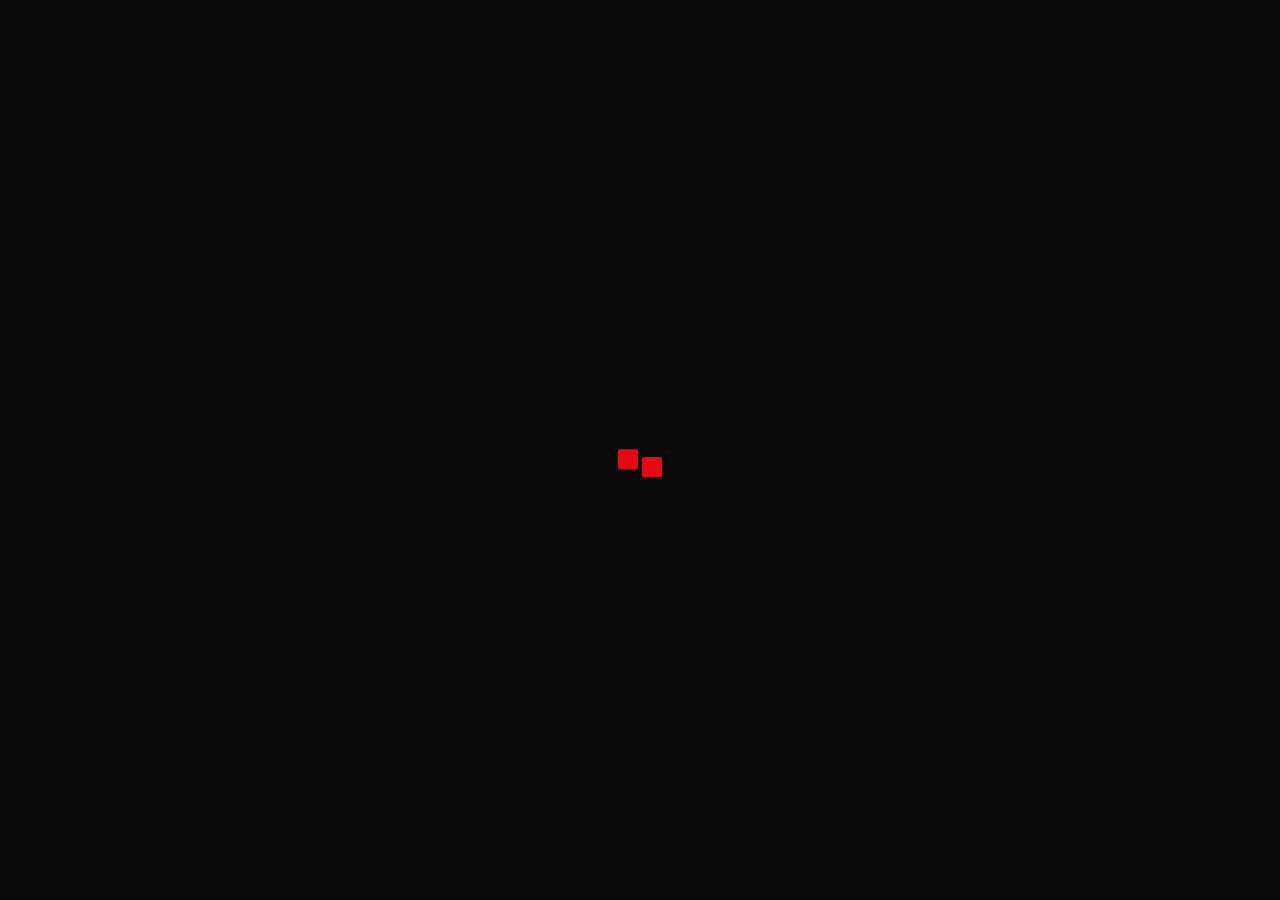
==== commit 35da5b35: "Refine FlowMode state button logic and continuous sparkle particle integration" ====
--- a/index.html
+++ b/index.html
@@ -84,14 +84,14 @@
         <button class="icon-btn" onclick="toggleSortPanel()" style="width:32px;height:32px;"><i data-lucide="x" style="width:16px;height:16px;"></i></button>
       </div>
       <div class="sort-pills" id="sortPills"></div>
-      <button class="flowmode-refined-btn" id="flowModeBtn" onclick="activateFlowMode()">
-        <svg xmlns="http://www.w3.org/2000/svg" viewBox="0 0 24 24" fill="none" stroke="currentColor" stroke-width="2" stroke-linecap="round" stroke-linejoin="round" class="sparkle-icon" style="width:16px;height:16px;">
+      <button class="flowmode-state-btn" id="flowModeBtn" onclick="activateFlowMode()">
+        <svg xmlns="http://www.w3.org/2000/svg" viewBox="0 0 24 24" fill="none" stroke="currentColor" stroke-width="2" stroke-linecap="round" stroke-linejoin="round" class="sparkle-icon">
           <path d="M11.017 2.814a1 1 0 0 1 1.966 0l1.051 5.558a2 2 0 0 0 1.594 1.594l5.558 1.051a1 1 0 0 1 0 1.966l-5.558 1.051a2 2 0 0 0-1.594 1.594l-1.051 5.558a1 1 0 0 1-1.966 0l-1.051-5.558a2 2 0 0 0-1.594-1.594l-5.558-1.051a1 1 0 0 1 0-1.966l5.558-1.051a2 2 0 0 0 1.594-1.594z"></path>
           <path d="M20 2v4"></path>
           <path d="M22 4h-4"></path>
           <circle cx="4" cy="20" r="2"></circle>
         </svg>
-        <span>FlowMode</span>
+        FlowMode
       </button>
     </div>
   </div>
--- a/assets/css/style.css
+++ b/assets/css/style.css
@@ -10,6 +10,8 @@
   --radius-sm:8px;--radius-md:12px;--radius-lg:16px;--radius-full:9999px;
   --shadow-card:0 4px 24px rgba(0,0,0,.4);
   --shadow-elevated:0 8px 32px rgba(0,0,0,.5);
+  --skeleton-base:#1f1f22;
+  --skeleton-shimmer:#2d2d30;
 }
 html{-webkit-text-size-adjust:100%;scroll-behavior:smooth}
 body{background:var(--bg);color:var(--text);font-family:var(--font-body);font-size:16px;line-height:1.5;min-height:100dvh;-webkit-font-smoothing:antialiased;overflow-x:hidden}
@@ -501,95 +503,86 @@
 .sort-pill .pill-arrow { display: flex; align-items: center; font-size: 14px; line-height: 1; }
 
 /* ===== FLOWMODE BUTTON ===== */
-.flowmode-refined-btn {
+.flowmode-state-btn {
   position: relative;
-  overflow: hidden;
-  width: 100%;
   display: flex;
   align-items: center;
   justify-content: center;
-  gap: 8px;
-  padding: 12px;
-  border-radius: var(--radius-md);
-  border: 1.5px solid rgba(139, 92, 246, 0.2); 
-  background: linear-gradient(135deg, rgba(139, 92, 246, 0.15) 0%, rgba(217, 70, 239, 0.15) 100%);
-  color: var(--text);
-  font-size: 14px;
+  gap: 10px;
+  width: 100%;
+  padding: 14px 24px;
+  border-radius: 12px; 
+  background: transparent; /* Background is handled by ::before */
+  border: 1px solid rgba(255, 255, 255, 0.2);
+  color: white;
+  font-size: 15px;
   font-weight: 700;
-  font-family: var(--font-heading);
   cursor: pointer;
-  transition: all 0.3s cubic-bezier(0.4, 0, 0.2, 1);
-  letter-spacing: 0.03em;
-  z-index: 1;
-  box-shadow: 0 4px 15px rgba(139, 92, 246, 0.05);
-}
-
-.flowmode-refined-btn::before {
+  outline: none;
+  z-index: 1; /* Keeps text above particles */
+  
+  /* State 1: Base glow (None) */
+  box-shadow: 0 0 0 rgba(109, 40, 217, 0); 
+  transition: box-shadow 0.3s ease, border-color 0.3s ease;
+}
+
+/* --- THE GRADIENT LAYER --- */
+.flowmode-state-btn::before {
   content: '';
   position: absolute;
-  top: 0; left: 0; right: 0; bottom: 0;
-  background: linear-gradient(135deg, rgba(139, 92, 246, 0.3) 0%, rgba(217, 70, 239, 0.3) 100%);
-  opacity: 0;
+  inset: 0;
+  border-radius: inherit;
+  background: linear-gradient(90deg, #6d28d9, #9333ea);
+  
+  /* State 1: Not selected, not hovered (Low opacity) */
+  opacity: 0.25; 
   transition: opacity 0.3s ease;
-  z-index: -1;
-}
-
-.flowmode-refined-btn:hover {
-  border-color: rgba(139, 92, 246, 0.5);
-  box-shadow: 0 6px 20px rgba(139, 92, 246, 0.2);
-  transform: translateY(-1.5px);
-}
-
-.flowmode-refined-btn:hover::before {
-  opacity: 1;
-}
-
-.flowmode-refined-btn:active {
-  transform: scale(0.98) translateY(0);
-}
-
-.flowmode-refined-btn.active {
-  background: linear-gradient(135deg, #8b5cf6 0%, #d946ef 100%);
-  border-color: #d946ef;
-  box-shadow: 0 0 20px rgba(139, 92, 246, 0.4), 0 0 40px rgba(217, 70, 239, 0.2);
-  color: #fff;
-  font-weight: 800;
-}
-
-.flowmode-refined-btn.active:hover {
-  box-shadow: 0 0 25px rgba(139, 92, 246, 0.6), 0 0 50px rgba(217, 70, 239, 0.3);
-}
-
-/* Sparkle icon style */
+  z-index: -2; /* Keeps gradient behind everything */
+}
+
+/* State 2: Hovered (Not selected) */
+.flowmode-state-btn:hover {
+  /* Moderate glow */
+  box-shadow: 0 0 15px rgba(109, 40, 217, 0.4), inset 0 1px 2px rgba(255, 255, 255, 0.2); 
+}
+.flowmode-state-btn:hover::before {
+  opacity: 1; /* Original color */
+}
+
+/* State 3: Selected (Not hovered) */
+.flowmode-state-btn.is-selected {
+  border-color: rgba(255, 255, 255, 0.5); /* Brighter border to show active state */
+  box-shadow: 0 0 5px rgba(109, 40, 217, 0.2); /* Very faint persistent glow */
+}
+.flowmode-state-btn.is-selected::before {
+  opacity: 1; /* Original color */
+}
+
+/* State 4: Selected & Hovered */
+.flowmode-state-btn.is-selected:hover {
+  box-shadow: 0 0 20px rgba(109, 40, 217, 0.6), inset 0 1px 2px rgba(255, 255, 255, 0.3);
+}
+
 .sparkle-icon {
-  width: 16px;
-  height: 16px;
-  transition: transform 0.4s ease;
-}
-.flowmode-refined-btn:hover .sparkle-icon {
-  transform: rotate(20deg) scale(1.1);
-  filter: drop-shadow(0 0 4px rgba(217, 70, 239, 0.8));
-}
-
-/* Particles wrapper and styles */
+  width: 20px;
+  height: 20px;
+  /* Icon remains completely static */
+}
+
+/* --- Particle System Styles --- */
 .particle {
   position: absolute;
+  background: white;
+  clip-path: polygon(50% 0%, 100% 50%, 50% 100%, 0% 50%);
+  opacity: 0;
   pointer-events: none;
-  background: radial-gradient(circle, #ffffff 0%, rgba(217, 70, 239, 0.8) 50%, rgba(139, 92, 246, 0) 100%);
-  border-radius: 50%;
-  animation: floatUp var(--duration, 1.2s) cubic-bezier(0.25, 0.46, 0.45, 0.94) forwards;
-  z-index: 10;
+  z-index: -1; /* Behind text, above background */
+  animation: floatUp linear forwards; 
 }
 
 @keyframes floatUp {
-  0% {
-    transform: translate(0, 0) scale(1);
-    opacity: 1;
-  }
-  100% {
-    transform: translate(var(--x, 0), var(--y, -40px)) scale(0);
-    opacity: 0;
-  }
+  0% { transform: translateY(0) scale(0.3); opacity: 0.8; }
+  100% { transform: translateY(-35px) scale(1); opacity: 0; }
 }
 
 .flowmode-tag {
@@ -1111,7 +1104,7 @@
   height: 170px;
   border-radius: var(--radius-md);
   border: 1px solid var(--border);
-  background: linear-gradient(90deg, var(--card) 25%, var(--border) 50%, var(--card) 75%);
+  background: linear-gradient(90deg, var(--skeleton-base) 25%, var(--skeleton-shimmer) 50%, var(--skeleton-base) 75%);
   background-size: 200% 100%;
   animation: skeleton-shimmer 1.5s infinite linear;
 }
@@ -1122,13 +1115,13 @@
   border-radius: 50%;
   margin-top: 4px;
   margin-bottom: 4px;
-  background: linear-gradient(90deg, var(--card) 25%, var(--border) 50%, var(--card) 75%);
+  background: linear-gradient(90deg, var(--skeleton-base) 25%, var(--skeleton-shimmer) 50%, var(--skeleton-base) 75%);
   background-size: 200% 100%;
   animation: skeleton-shimmer 1.5s infinite linear;
 }
 .skeleton-text {
   border-radius: var(--radius-sm);
-  background: linear-gradient(90deg, var(--card) 25%, var(--border) 50%, var(--card) 75%);
+  background: linear-gradient(90deg, var(--skeleton-base) 25%, var(--skeleton-shimmer) 50%, var(--skeleton-base) 75%);
   background-size: 200% 100%;
   animation: skeleton-shimmer 1.5s infinite linear;
 }
@@ -1256,6 +1249,8 @@
   --text: #111112;
   --text-secondary: #5a5a62;
   --muted: #8c8c9a;
+  --skeleton-base: #e5e7eb;
+  --skeleton-shimmer: #f3f4f6;
 }
 body.light-theme .app-header {
   background: rgba(245, 245, 247, 0.88);
